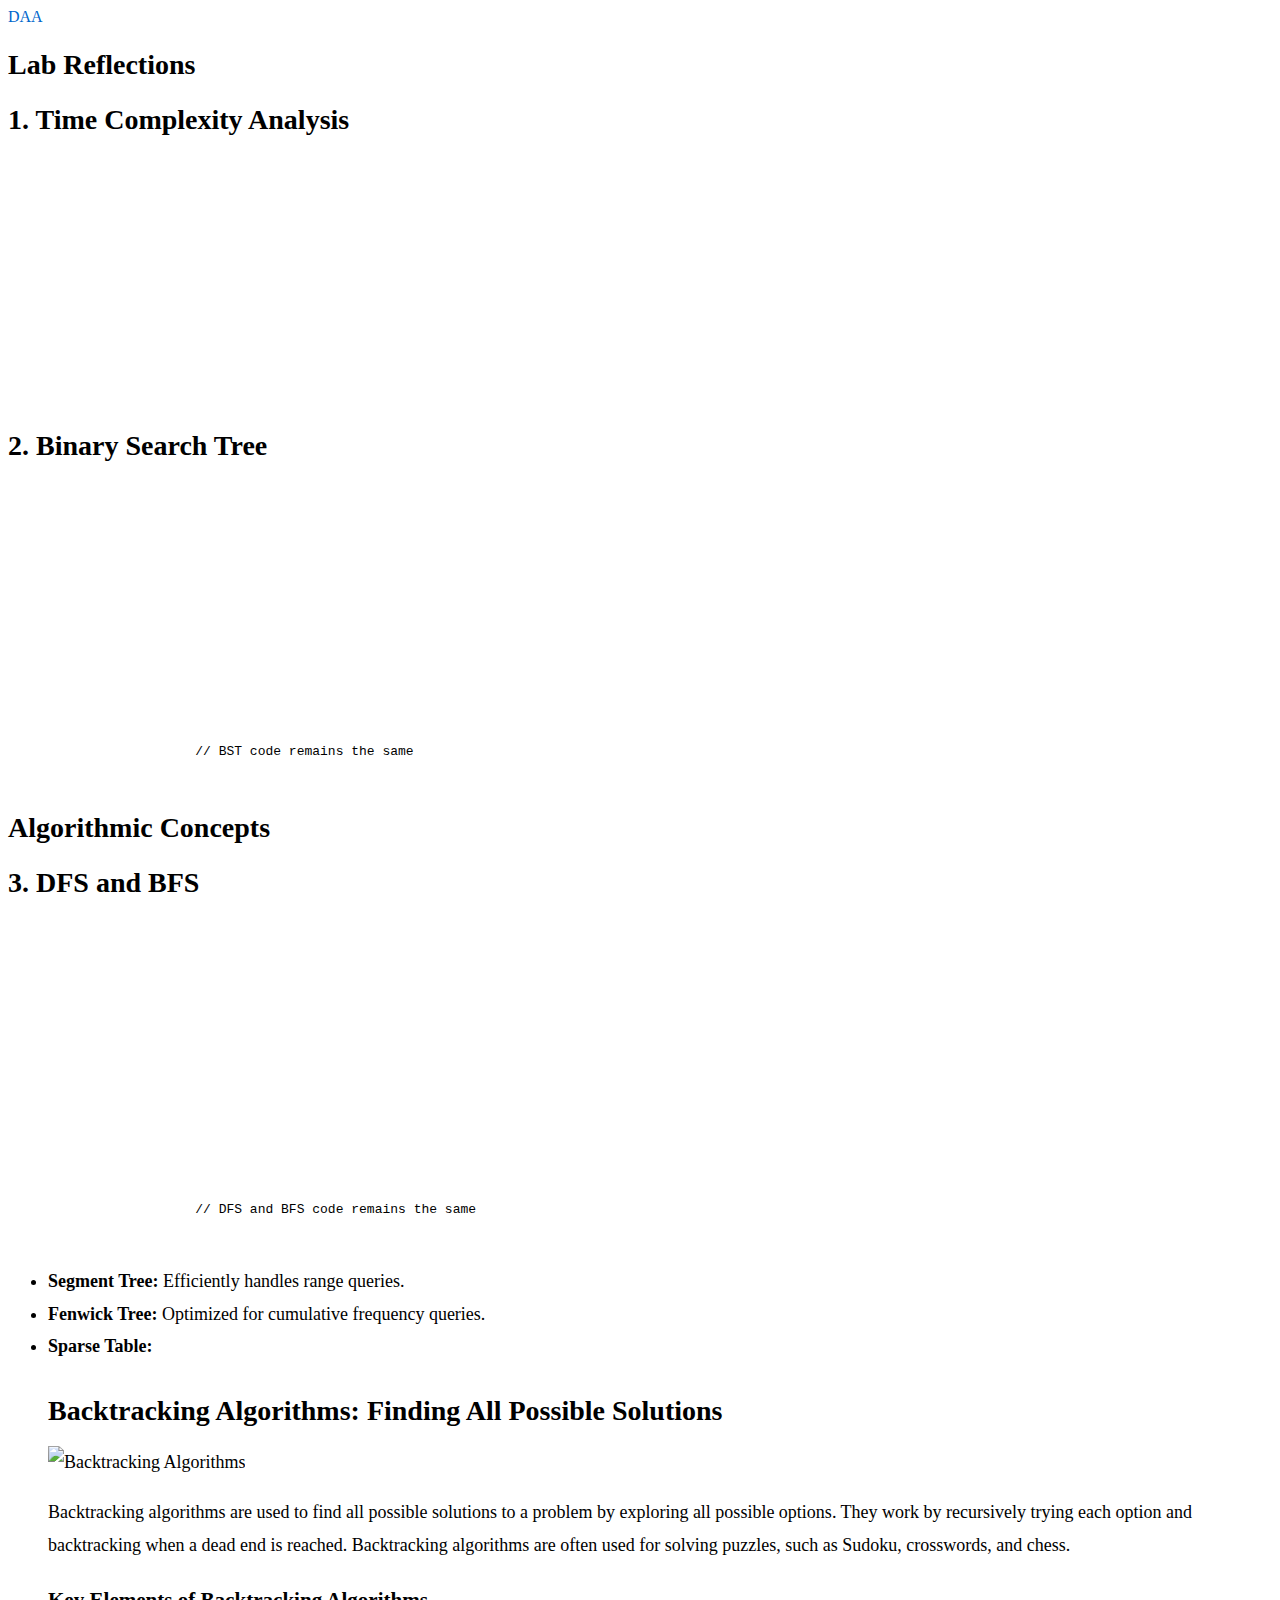
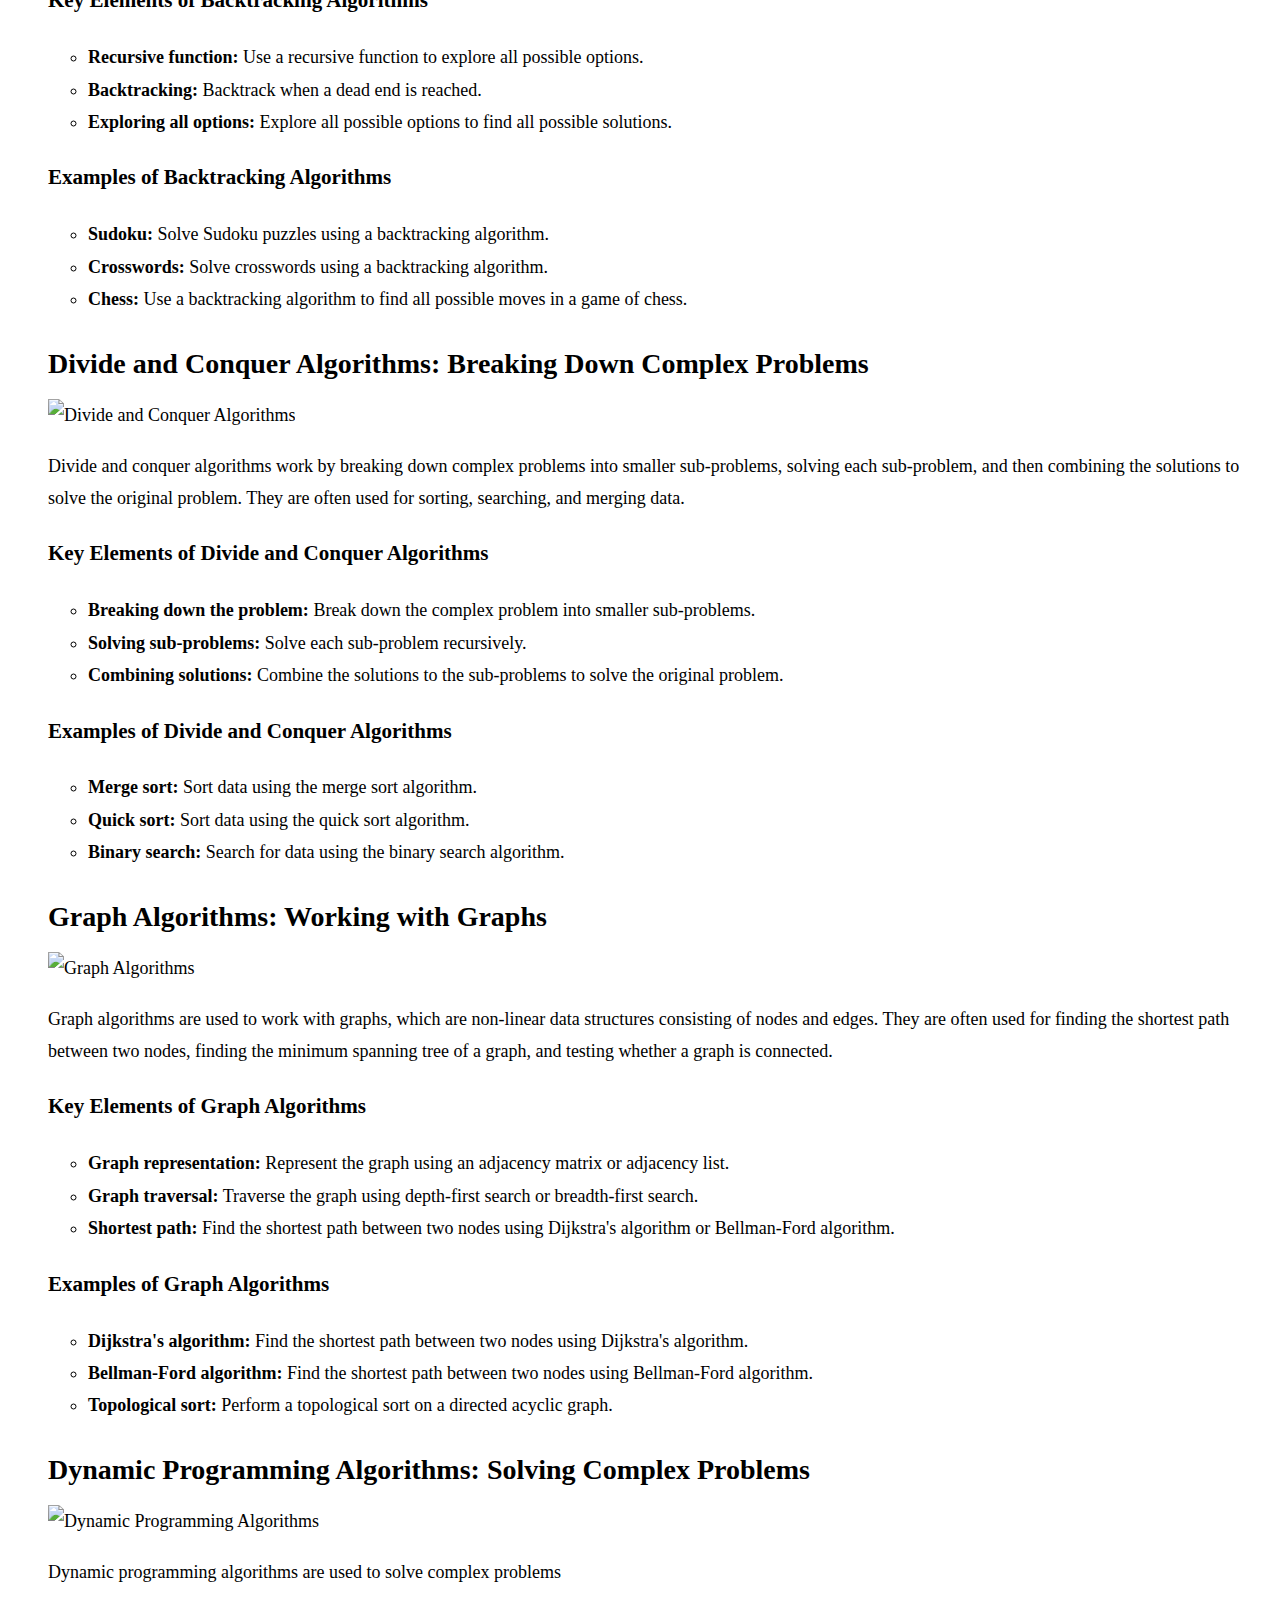
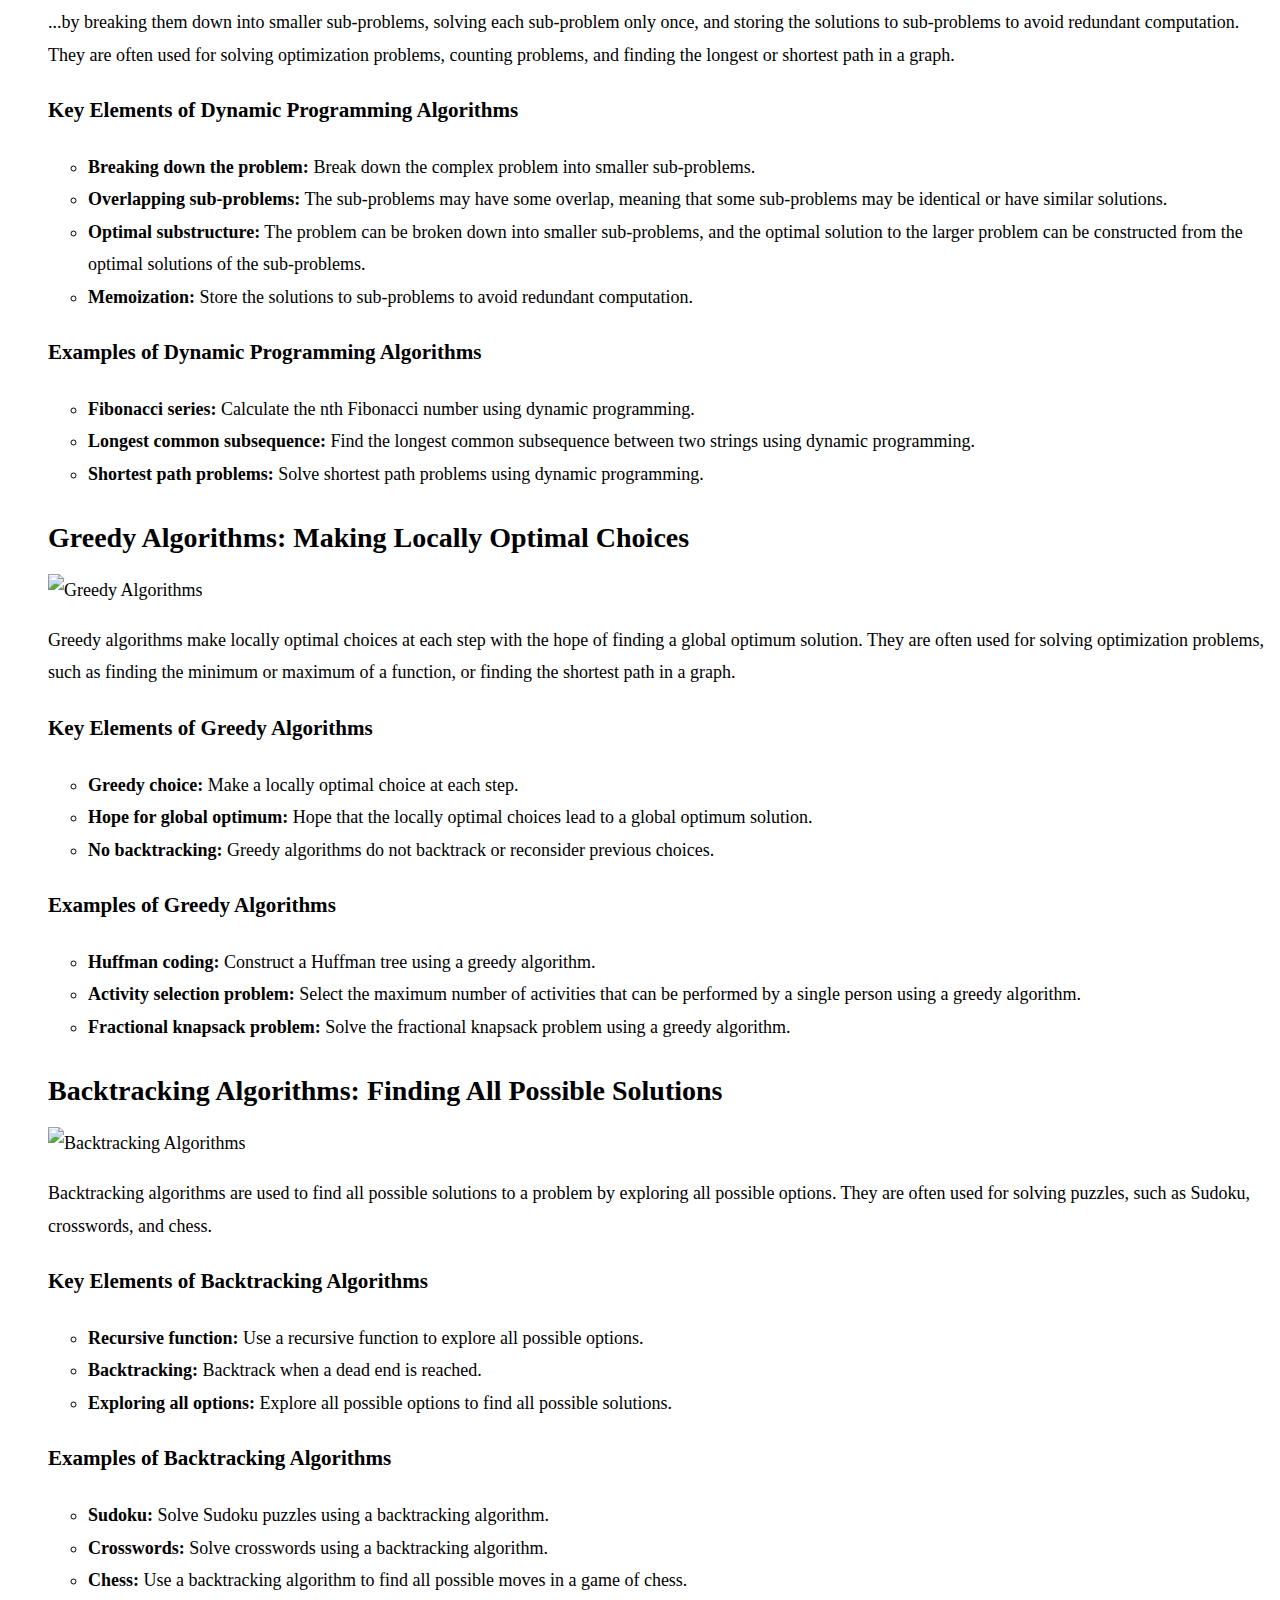
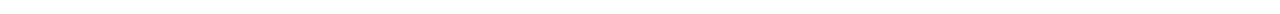
==== DAA_LAB.html @ e9d3dedc "Create DAA_LAB.html" ====
<!DOCTYPE html>
<html lang="en">
<head>
    <meta charset="UTF-8">
    <meta name="viewport" content="width=device-width, initial-scale=1.0">
    <link rel="stylesheet" href="(link unavailable)">
    <link rel="stylesheet" href="style.css">
    <title>Portfolio Website</title>
    <style>
        h2 {
            font-size: 28px;
            /* Increase the size of headings */
            margin-bottom: 10px;
            /* Add some spacing below headings */
        }

        ul, li {
            font-size: 18px;
            /* Increase the size of list items */
            line-height: 1.8;
            /* Add spacing between lines for better readability */
        }

        p {
            font-size: 18px;
            /* Increase the size of paragraphs */
        }

        a {
            text-decoration: none;
            /* Optional: Remove underline from links */
            color: #0066cc;
            /* Optional: Add a nice color to links */
        }

        d4 {
            font-size: 30px;
            /* Adjust this value to increase the size */
            line-height: 1.8;
            /* Optional: Increase spacing between lines */
        }

        d4 dt {
            font-weight: bold;
            /* Optional: Make definition terms bold */
        }

        d4 dd {
            margin-left: 20px;
            /* Optional: Add spacing to the descriptions */
        }
    </style>
</head>

<body>
    <header>
        <a href="#" class="logo">DAA</a>
    </header>
    <section class="home">
        <div class="home-content">
            <h2>Lab Reflections</h2>
            <h2>1. Time Complexity Analysis</h2>
            <p style="color: white;"> 
                1. Overcoming Challenges in Understanding Time Complexity<br>
                - Mastering asymptotic notations and their implications.<br>
                - Breaking down algorithms into manageable steps for analysis.<br>
                - Relating theoretical concepts to practical applications.<br><br>
                2. Bridging the Gap between Theory and Real-World Applications<br>
                - Selecting the most suitable algorithm based on input size and constraints.<br>
                - Evaluating the efficiency of algorithms in real-world scenarios.<br><br>
                3. Identifying the Most Efficient Approach<br>
                - Analyzing problem constraints and input size to inform algorithm choice.<br>
                - Testing and profiling algorithms to validate theoretical efficiency.
            </p>
            <h2>2. Binary Search Tree</h2>
            <p style="color: white;"> 
                1. Challenges in Learning and Understanding BSTs<br>
                - Visualizing the tree structure and node connections.<br>
                - Mastering different traversal techniques.<br><br>
                2. Applying BST Concepts to Real-World Problems<br>
                - Recognizing the value of BSTs in efficient data storage and retrieval.<br>
                - Ensuring the BST remains balanced for optimal performance.<br><br>
                3. Determining the Most Efficient Approach<br>
                - Identifying whether the problem involves ordered data or frequent searches.<br>
                - Comparing BST with other data structures to determine the best fit.
                <pre>
                    <code>
                        // BST code remains the same
                    </code>
                </pre>
            </p>
            <h2>Algorithmic Concepts</h2>
            <h2>3. DFS and BFS</h2>
            <p style="color: white;"> 
                1. Overcoming Challenges in Learning and Understanding DFS and BFS<br>
                - Grasping the difference between depth-first and level-wise traversal.<br>
                - Visualizing the traversal process.<br>
                - Implementing recursive and iterative solutions effectively.<br><br>
                2. Applying DFS and BFS to Real-World Problems<br>
                - Recognizing the value of DFS and BFS in web crawling, social network analysis, and more.<br>
                - Evaluating the efficiency of these algorithms in real-world scenarios.<br><br>
                3. Identifying the Most Efficient Approach<br>
                - Determining whether the problem requires depth exploration or level exploration.<br>
                - Comparing DFS and BFS based on complexity and specific needs.
                <pre>
                    <code>
                        // DFS and BFS code remains the same
                    </code>
                </pre>
            </p>
            <ul>
                <li><strong>Segment Tree:</strong> Efficiently handles range queries.</li>
                <li><strong>Fenwick Tree:</strong> Optimized for cumulative frequency queries.</li>
                <li><strong>Sparse Table:</strong>

    <section id="backtracking-algorithms">
        <h2>Backtracking Algorithms: Finding All Possible Solutions</h2>
        <img src="(link unavailable)" alt="Backtracking Algorithms" style="width: 100%; height: 500px; object-fit: cover;">
        <p>Backtracking algorithms are used to find all possible solutions to a problem by exploring all possible options. They work by recursively trying each option and backtracking when a dead end is reached. Backtracking algorithms are often used for solving puzzles, such as Sudoku, crosswords, and chess.</p>
        <h3>Key Elements of Backtracking Algorithms</h3>
        <ul>
            <li><strong>Recursive function:</strong> Use a recursive function to explore all possible options.</li>
            <li><strong>Backtracking:</strong> Backtrack when a dead end is reached.</li>
            <li><strong>Exploring all options:</strong> Explore all possible options to find all possible solutions.</li>
        </ul>
        <h3>Examples of Backtracking Algorithms</h3>
        <ul>
            <li><strong>Sudoku:</strong> Solve Sudoku puzzles using a backtracking algorithm.</li>
            <li><strong>Crosswords:</strong> Solve crosswords using a backtracking algorithm.</li>
            <li><strong>Chess:</strong> Use a backtracking algorithm to find all possible moves in a game of chess.</li>
        </ul>
    </section>
    <section id="divide-and-conquer-algorithms">
        <h2>Divide and Conquer Algorithms: Breaking Down Complex Problems</h2>
        <img src="(link unavailable)" alt="Divide and Conquer Algorithms" style="width: 100%; height: 500px; object-fit: cover;">
        <p>Divide and conquer algorithms work by breaking down complex problems into smaller sub-problems, solving each sub-problem, and then combining the solutions to solve the original problem. They are often used for sorting, searching, and merging data.</p>
        <h3>Key Elements of Divide and Conquer Algorithms</h3>
        <ul>
            <li><strong>Breaking down the problem:</strong> Break down the complex problem into smaller sub-problems.</li>
            <li><strong>Solving sub-problems:</strong> Solve each sub-problem recursively.</li>
            <li><strong>Combining solutions:</strong> Combine the solutions to the sub-problems to solve the original problem.</li>
        </ul>
        <h3>Examples of Divide and Conquer Algorithms</h3>
        <ul>
            <li><strong>Merge sort:</strong> Sort data using the merge sort algorithm.</li>
            <li><strong>Quick sort:</strong> Sort data using the quick sort algorithm.</li>
            <li><strong>Binary search:</strong> Search for data using the binary search algorithm.</li>
        </ul>
    </section>
    <section id="graph-algorithms">
        <h2>Graph Algorithms: Working with Graphs</h2>
        <img src="(link unavailable)" alt="Graph Algorithms" style="width: 100%; height: 500px; object-fit: cover;">
        <p>Graph algorithms are used to work with graphs, which are non-linear data structures consisting of nodes and edges. They are often used for finding the shortest path between two nodes, finding the minimum spanning tree of a graph, and testing whether a graph is connected.</p>
        <h3>Key Elements of Graph Algorithms</h3>
        <ul>
            <li><strong>Graph representation:</strong> Represent the graph using an adjacency matrix or adjacency list.</li>
            <li><strong>Graph traversal:</strong> Traverse the graph using depth-first search or breadth-first search.</li>
            <li><strong>Shortest path:</strong> Find the shortest path between two nodes using Dijkstra's algorithm or Bellman-Ford algorithm.</li>
        </ul>
        <h3>Examples of Graph Algorithms</h3>
        <ul>
            <li><strong>Dijkstra's algorithm:</strong> Find the shortest path between two nodes using Dijkstra's algorithm.</li>
            <li><strong>Bellman-Ford algorithm:</strong> Find the shortest path between two nodes using Bellman-Ford algorithm.</li>
            <li><strong>Topological sort:</strong> Perform a topological sort on a directed acyclic graph.</li>
        </ul>
    </section>
    <section id="dynamic-programming-algorithms">
        <h2>Dynamic Programming Algorithms: Solving Complex Problems</h2>
        <img src="(link unavailable)" alt="Dynamic Programming Algorithms" style="width: 100%; height: 500px; object-fit: cover;">
        <p>Dynamic programming algorithms are used to solve complex problems

        <p>...by breaking them down into smaller sub-problems, solving each sub-problem only once, and storing the solutions to sub-problems to avoid redundant computation. They are often used for solving optimization problems, counting problems, and finding the longest or shortest path in a graph.</p>
        <h3>Key Elements of Dynamic Programming Algorithms</h3>
        <ul>
            <li><strong>Breaking down the problem:</strong> Break down the complex problem into smaller sub-problems.</li>
            <li><strong>Overlapping sub-problems:</strong> The sub-problems may have some overlap, meaning that some sub-problems may be identical or have similar solutions.</li>
            <li><strong>Optimal substructure:</strong> The problem can be broken down into smaller sub-problems, and the optimal solution to the larger problem can be constructed from the optimal solutions of the sub-problems.</li>
            <li><strong>Memoization:</strong> Store the solutions to sub-problems to avoid redundant computation.</li>
        </ul>
        <h3>Examples of Dynamic Programming Algorithms</h3>
        <ul>
            <li><strong>Fibonacci series:</strong> Calculate the nth Fibonacci number using dynamic programming.</li>
            <li><strong>Longest common subsequence:</strong> Find the longest common subsequence between two strings using dynamic programming.</li>
            <li><strong>Shortest path problems:</strong> Solve shortest path problems using dynamic programming.</li>
        </ul>
    </section>
    <section id="greedy-algorithms">
        <h2>Greedy Algorithms: Making Locally Optimal Choices</h2>
        <img src="(link unavailable)" alt="Greedy Algorithms" style="width: 100%; height: 500px; object-fit: cover;">
        <p>Greedy algorithms make locally optimal choices at each step with the hope of finding a global optimum solution. They are often used for solving optimization problems, such as finding the minimum or maximum of a function, or finding the shortest path in a graph.</p>
        <h3>Key Elements of Greedy Algorithms</h3>
        <ul>
            <li><strong>Greedy choice:</strong> Make a locally optimal choice at each step.</li>
            <li><strong>Hope for global optimum:</strong> Hope that the locally optimal choices lead to a global optimum solution.</li>
            <li><strong>No backtracking:</strong> Greedy algorithms do not backtrack or reconsider previous choices.</li>
        </ul>
        <h3>Examples of Greedy Algorithms</h3>
        <ul>
            <li><strong>Huffman coding:</strong> Construct a Huffman tree using a greedy algorithm.</li>
            <li><strong>Activity selection problem:</strong> Select the maximum number of activities that can be performed by a single person using a greedy algorithm.</li>
            <li><strong>Fractional knapsack problem:</strong> Solve the fractional knapsack problem using a greedy algorithm.</li>
        </ul>
    </section>
    <section id="backtracking-algorithms">
        <h2>Backtracking Algorithms: Finding All Possible Solutions</h2>
        <img src="(link unavailable)" alt="Backtracking Algorithms" style="width: 100%; height: 500px; object-fit: cover;">
        <p>Backtracking algorithms are used to find all possible solutions to a problem by exploring all possible options. They are often used for solving puzzles, such as Sudoku, crosswords, and chess.</p>
        <h3>Key Elements of Backtracking Algorithms</h3>
        <ul>
            <li><strong>Recursive function:</strong> Use a recursive function to explore all possible options.</li>
            <li><strong>Backtracking:</strong> Backtrack when a dead end is reached.</li>
            <li><strong>Exploring all options:</strong> Explore all possible options to find all possible solutions.</li>
        </ul>
        <h3>Examples of Backtracking Algorithms</h3>
        <ul>
            <li><strong>Sudoku:</strong> Solve Sudoku puzzles using a backtracking algorithm.</li>
            <li><strong>Crosswords:</strong> Solve crosswords using a backtracking algorithm.</li>
            <li><strong>Chess:</strong> Use a backtracking algorithm to find all possible moves in a game of chess.</li>
        </ul>
    </section>
</body>
</html>
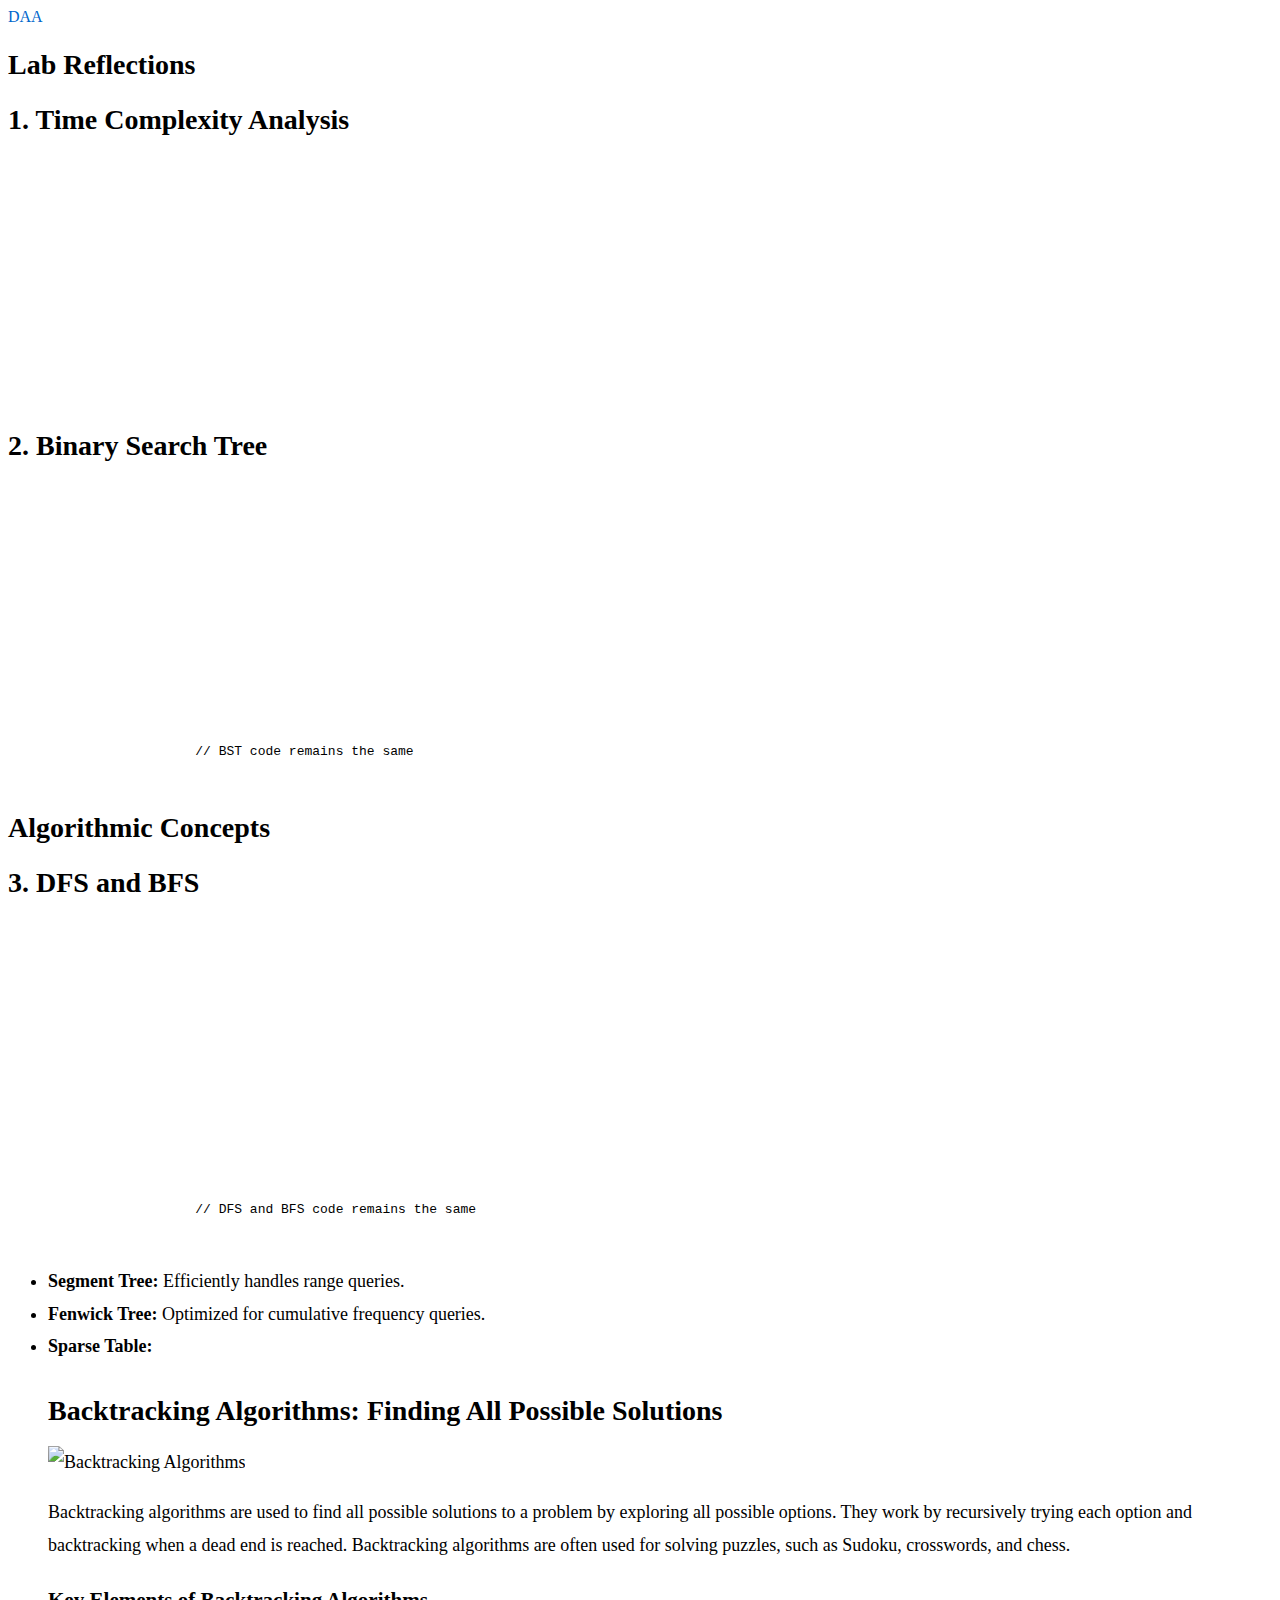
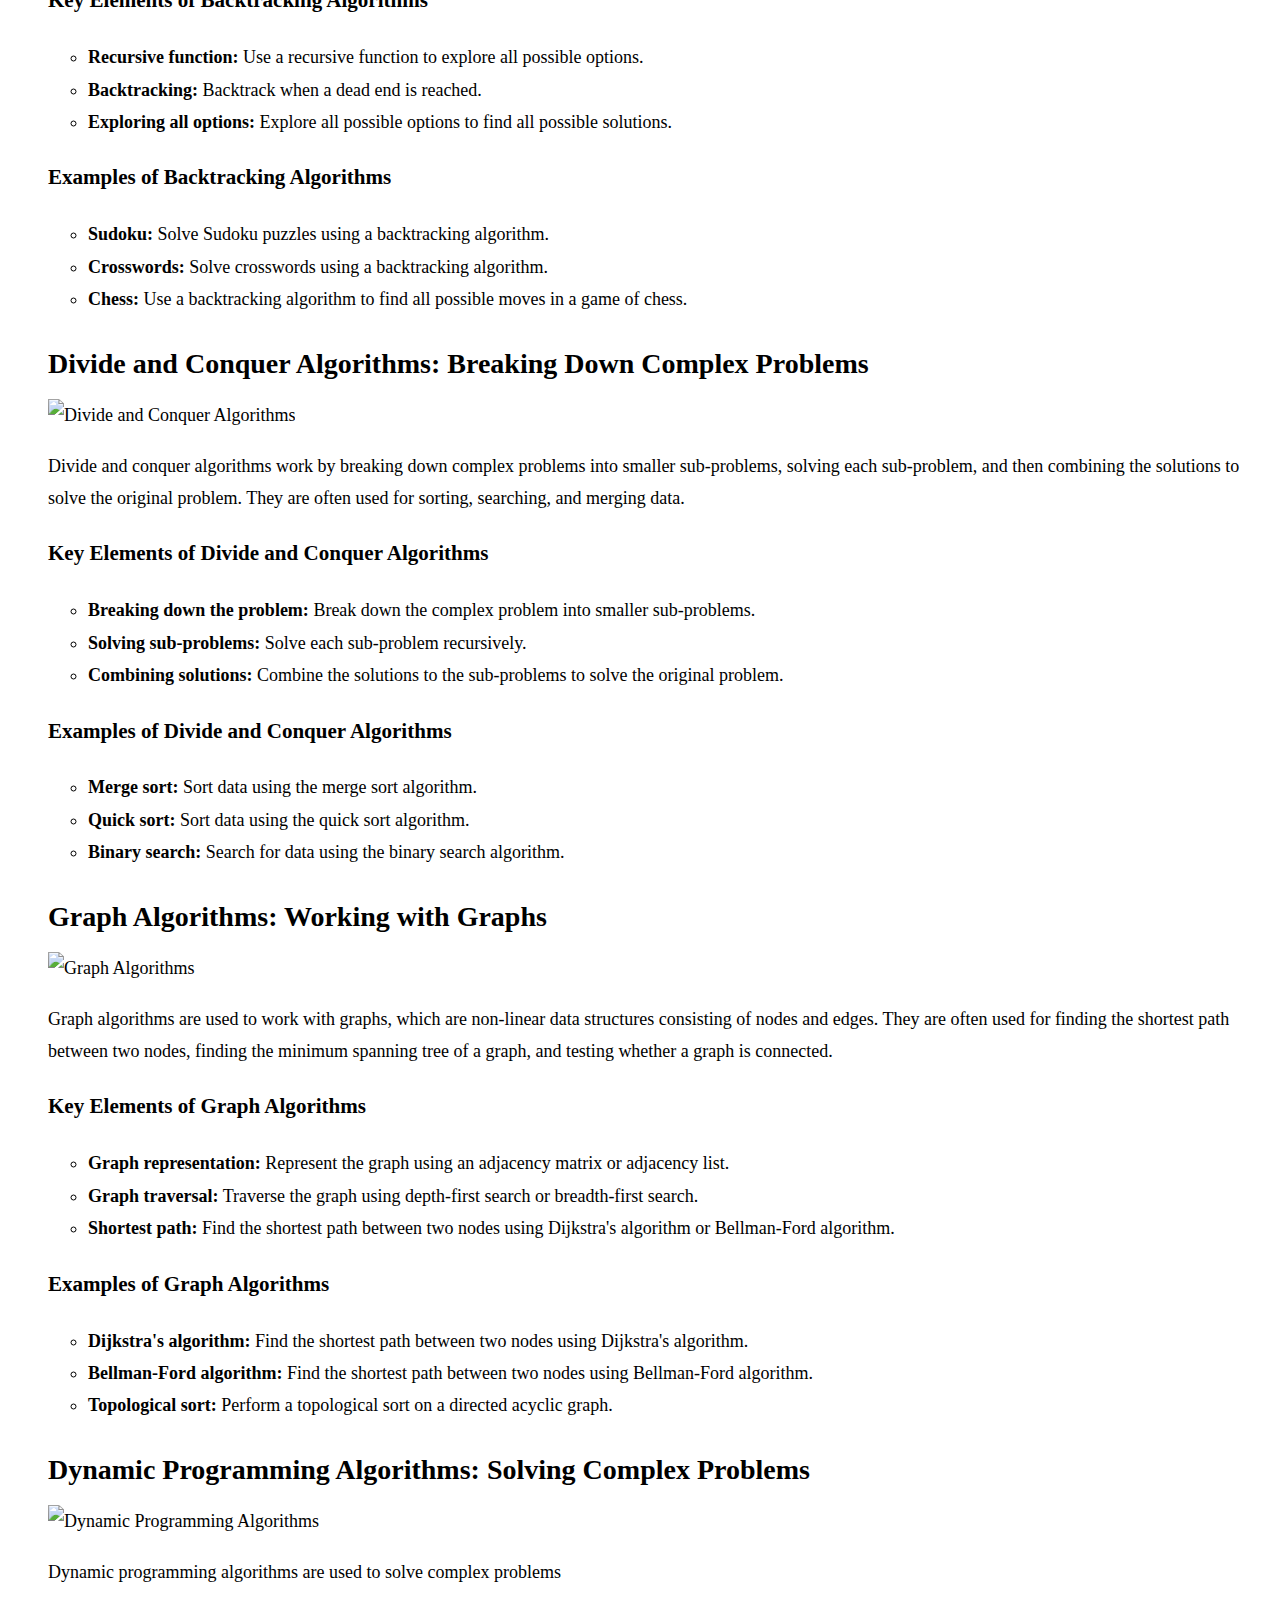
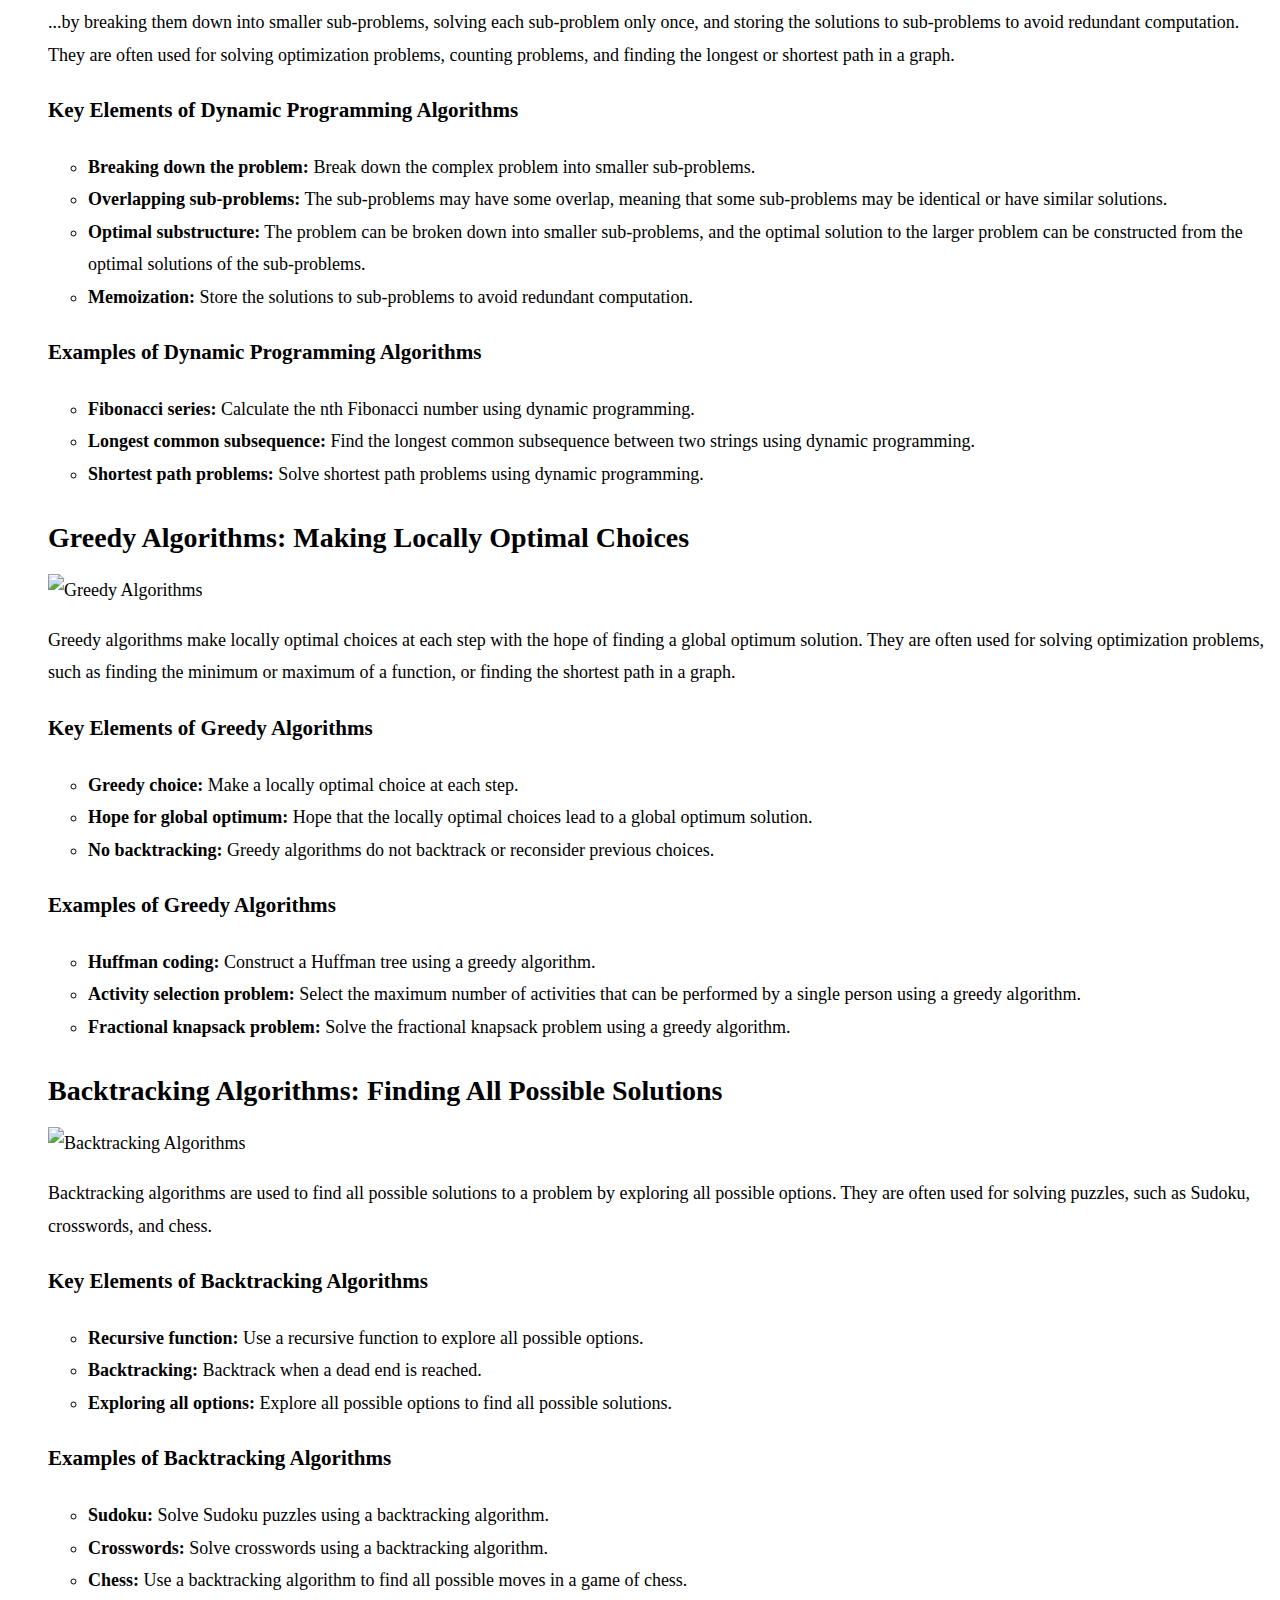
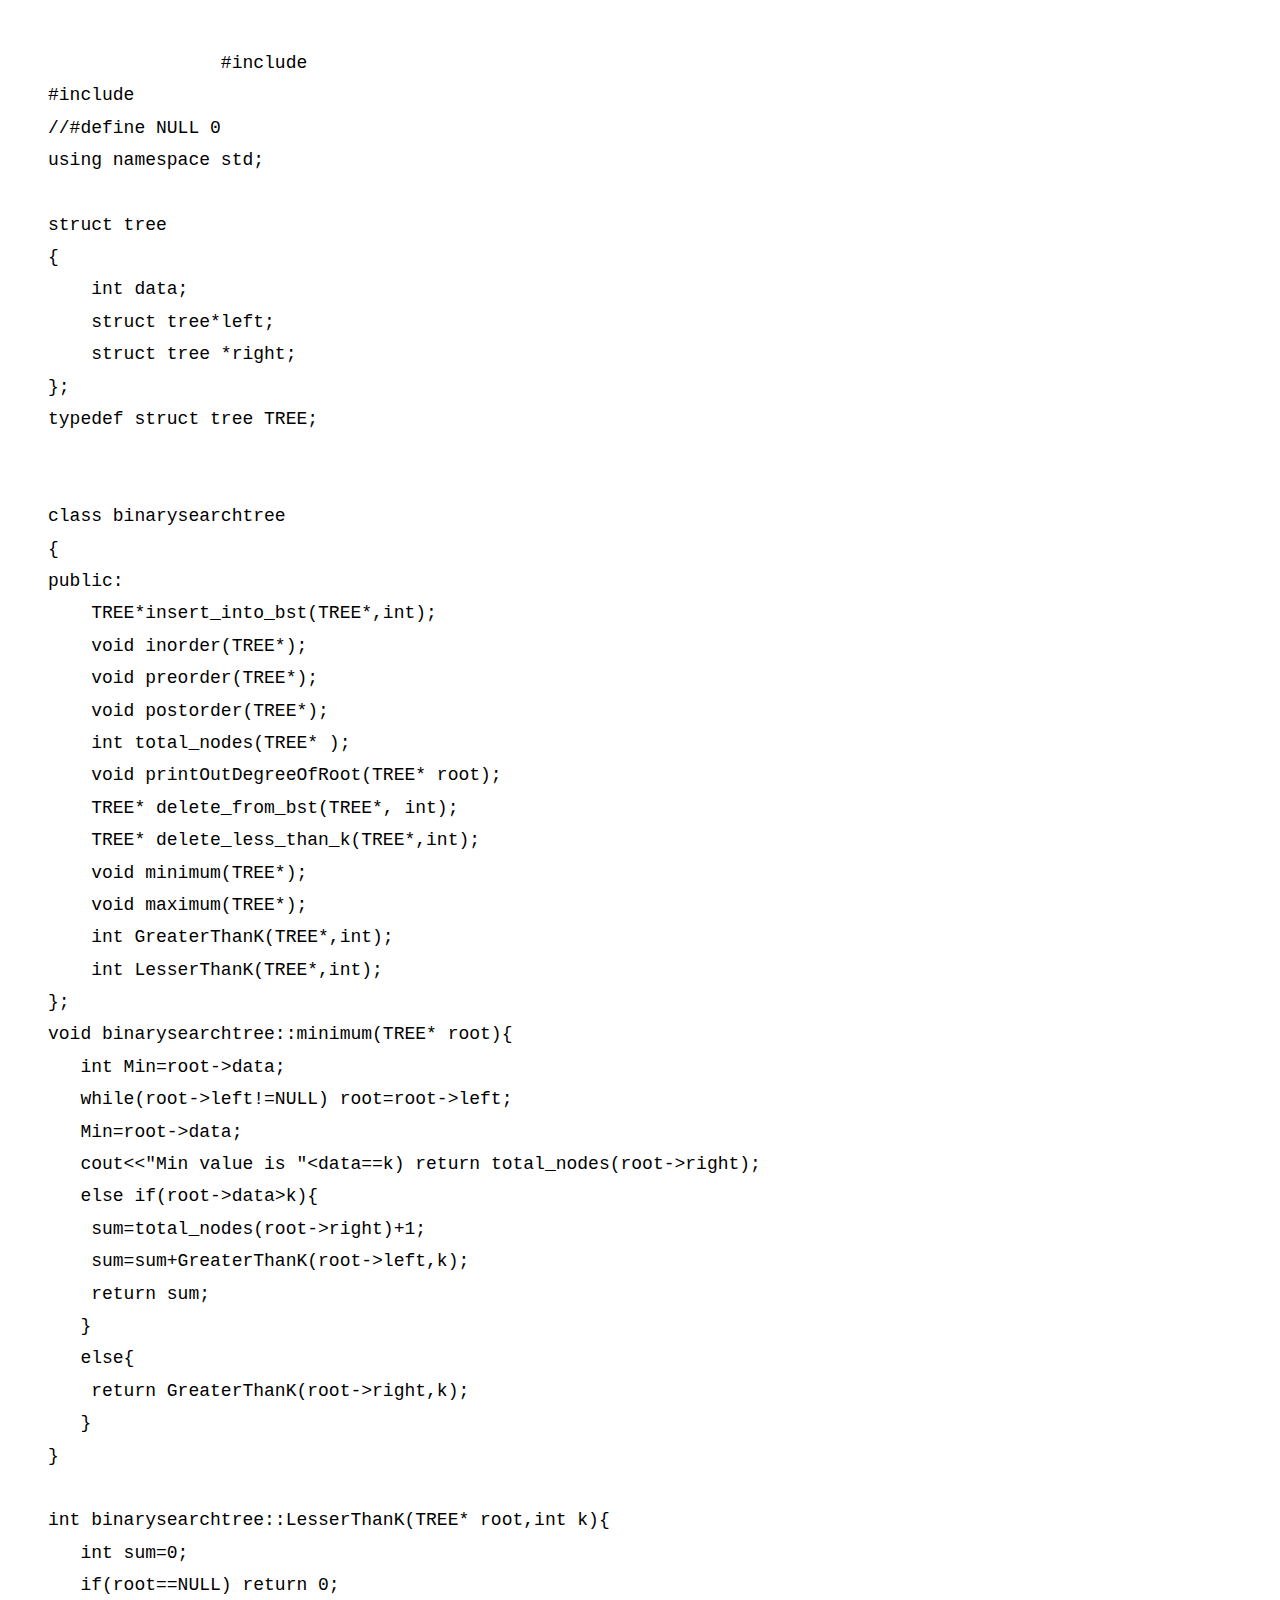
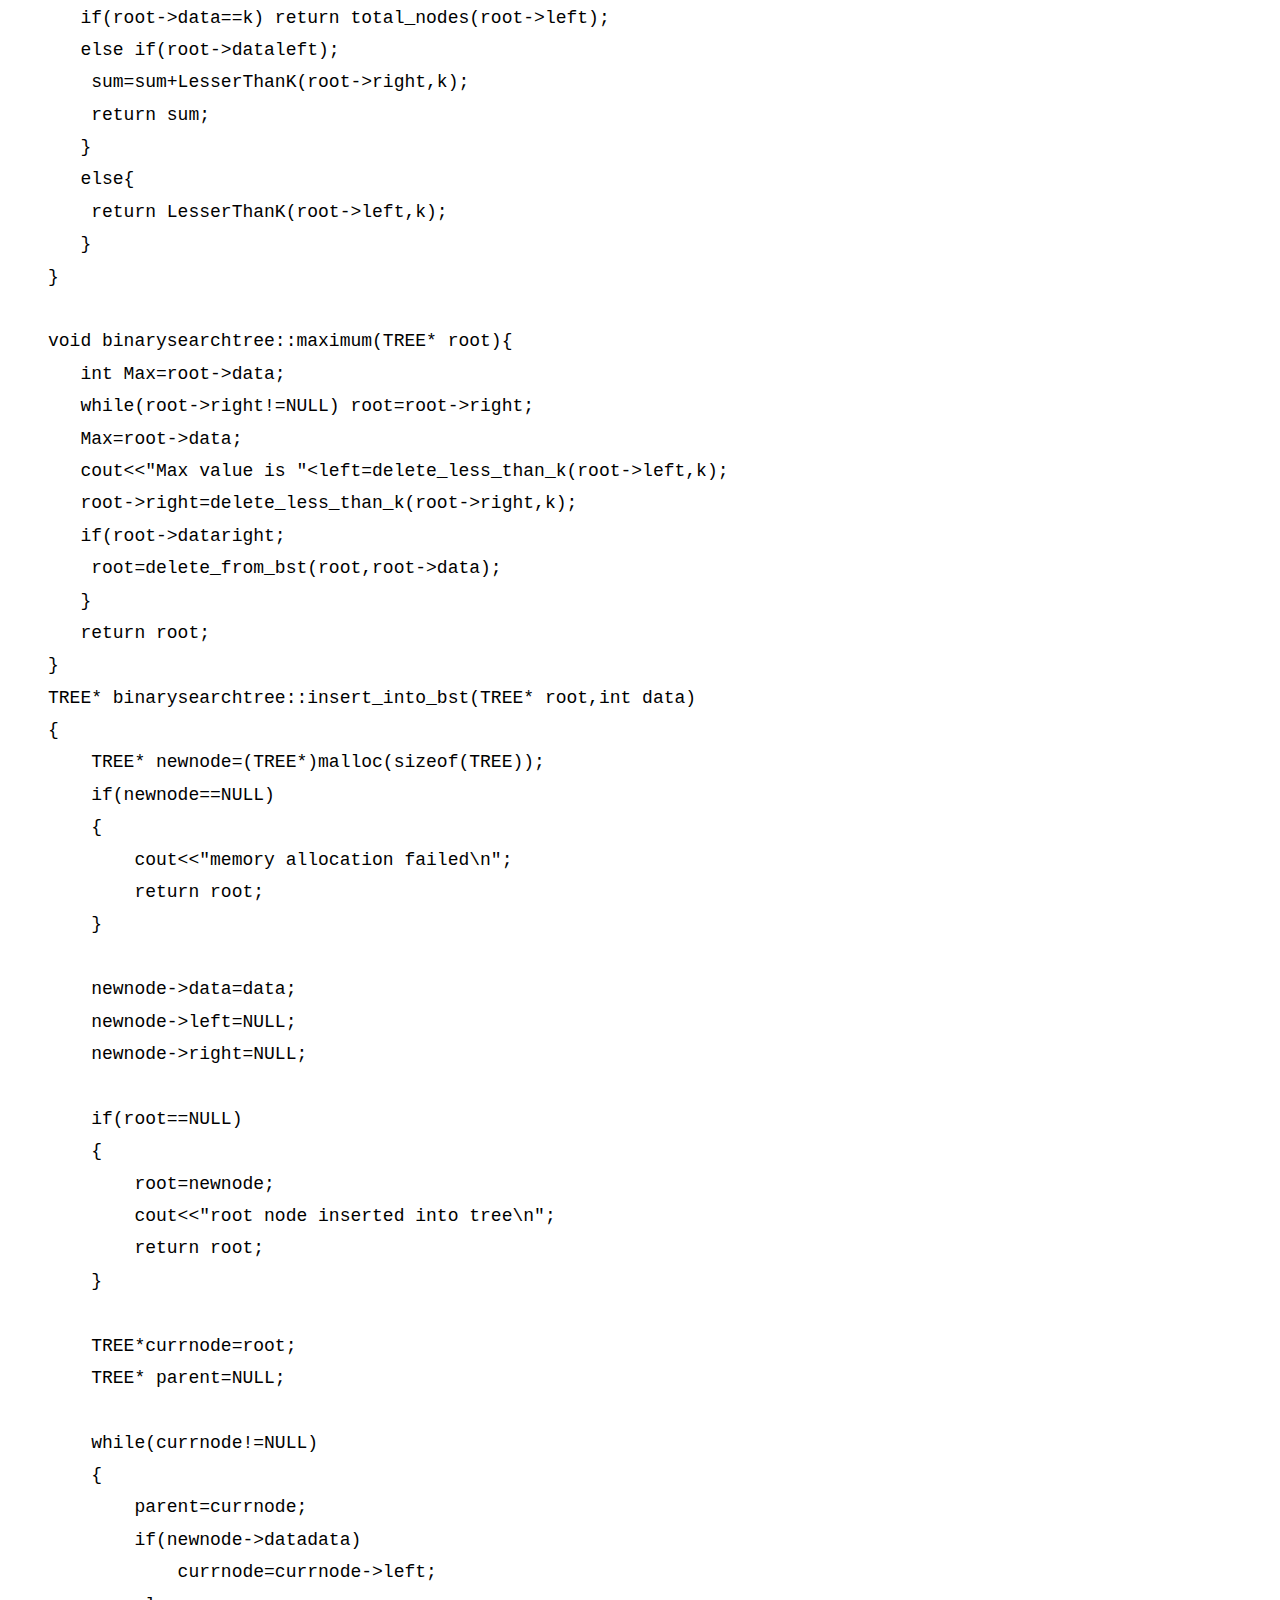
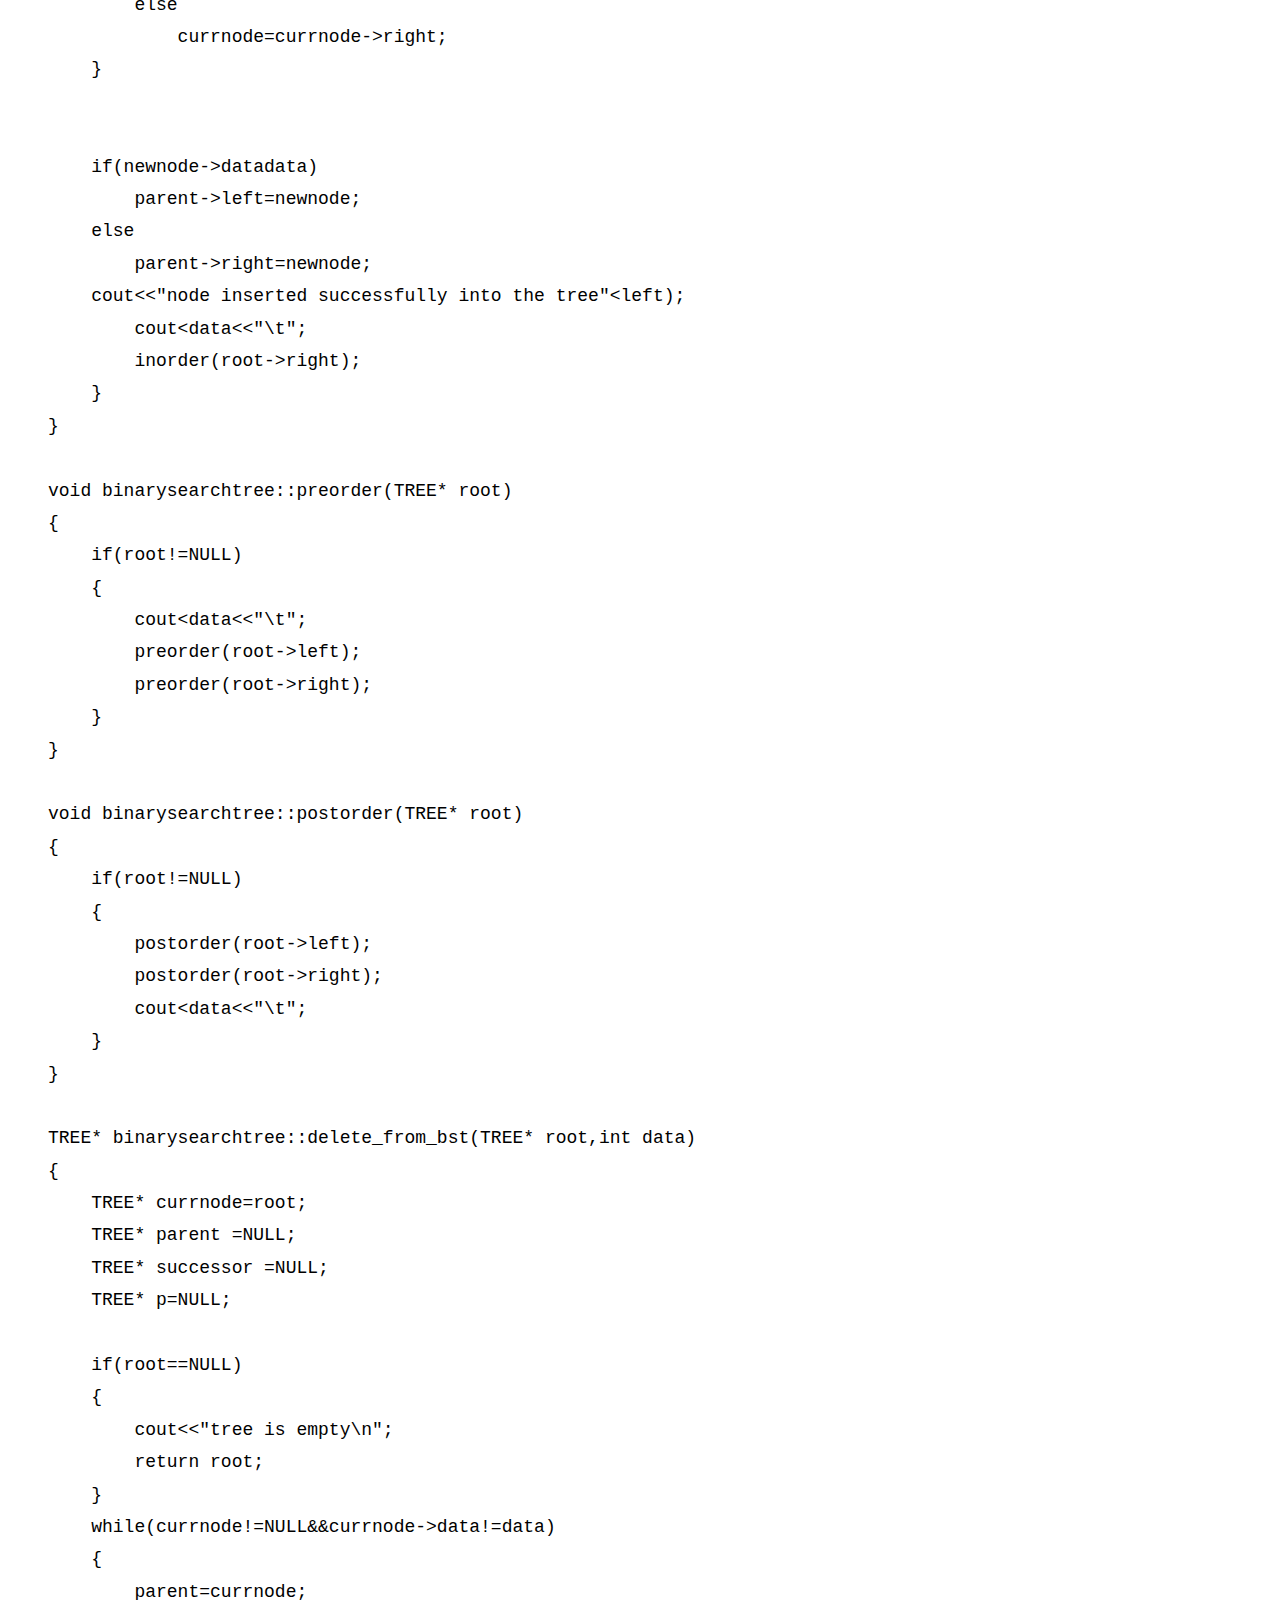
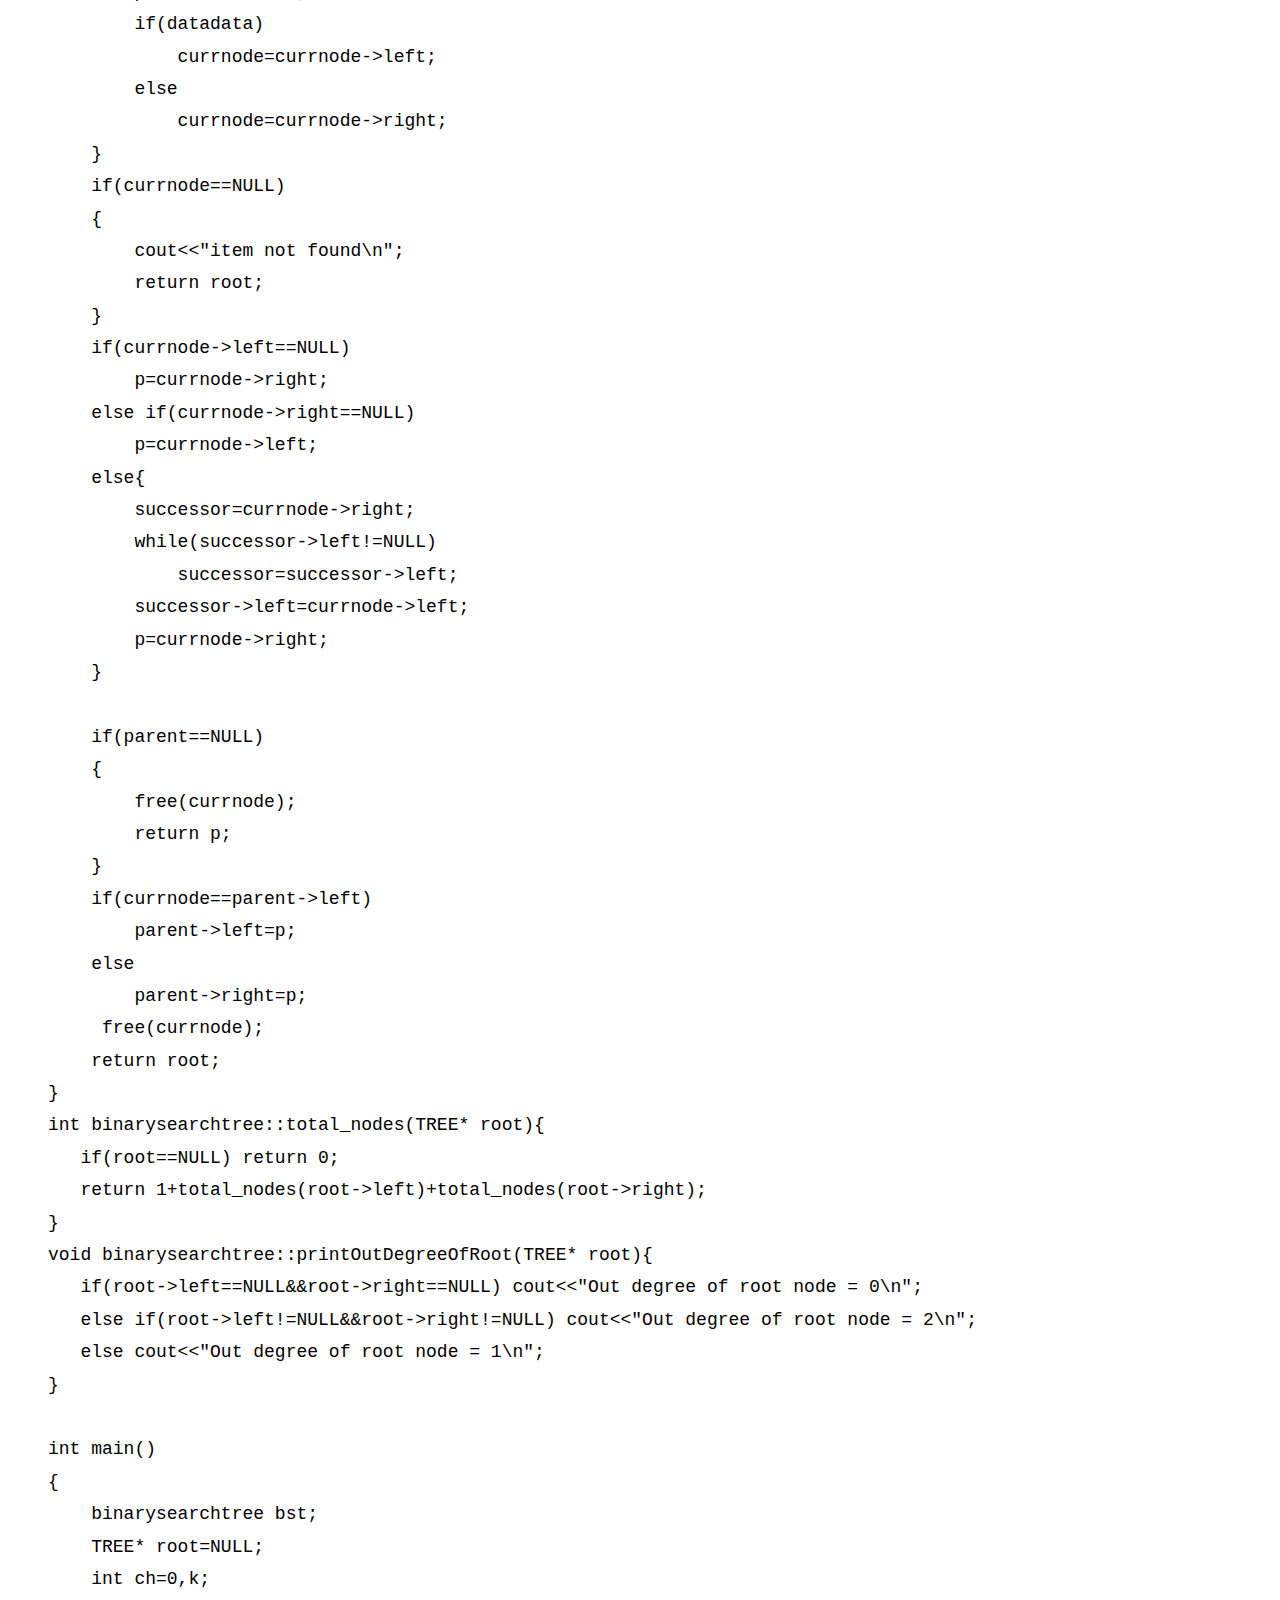
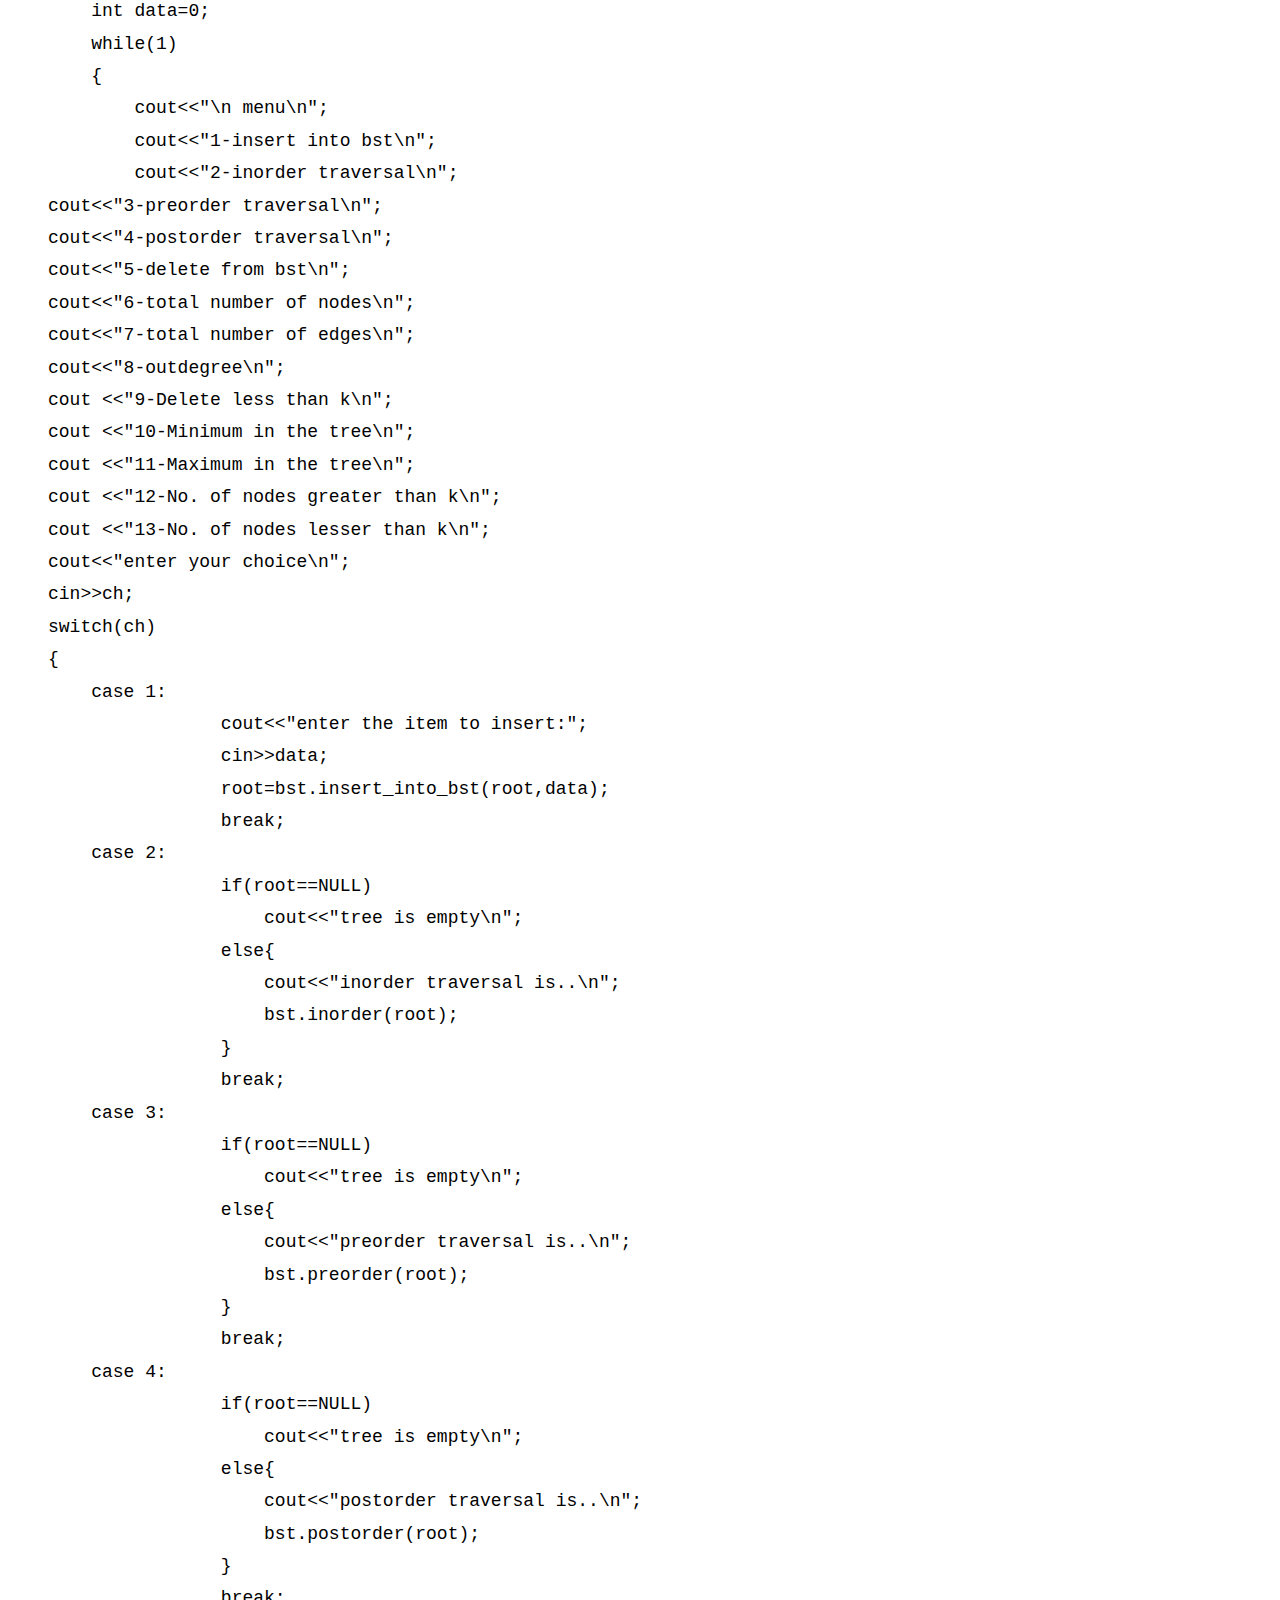
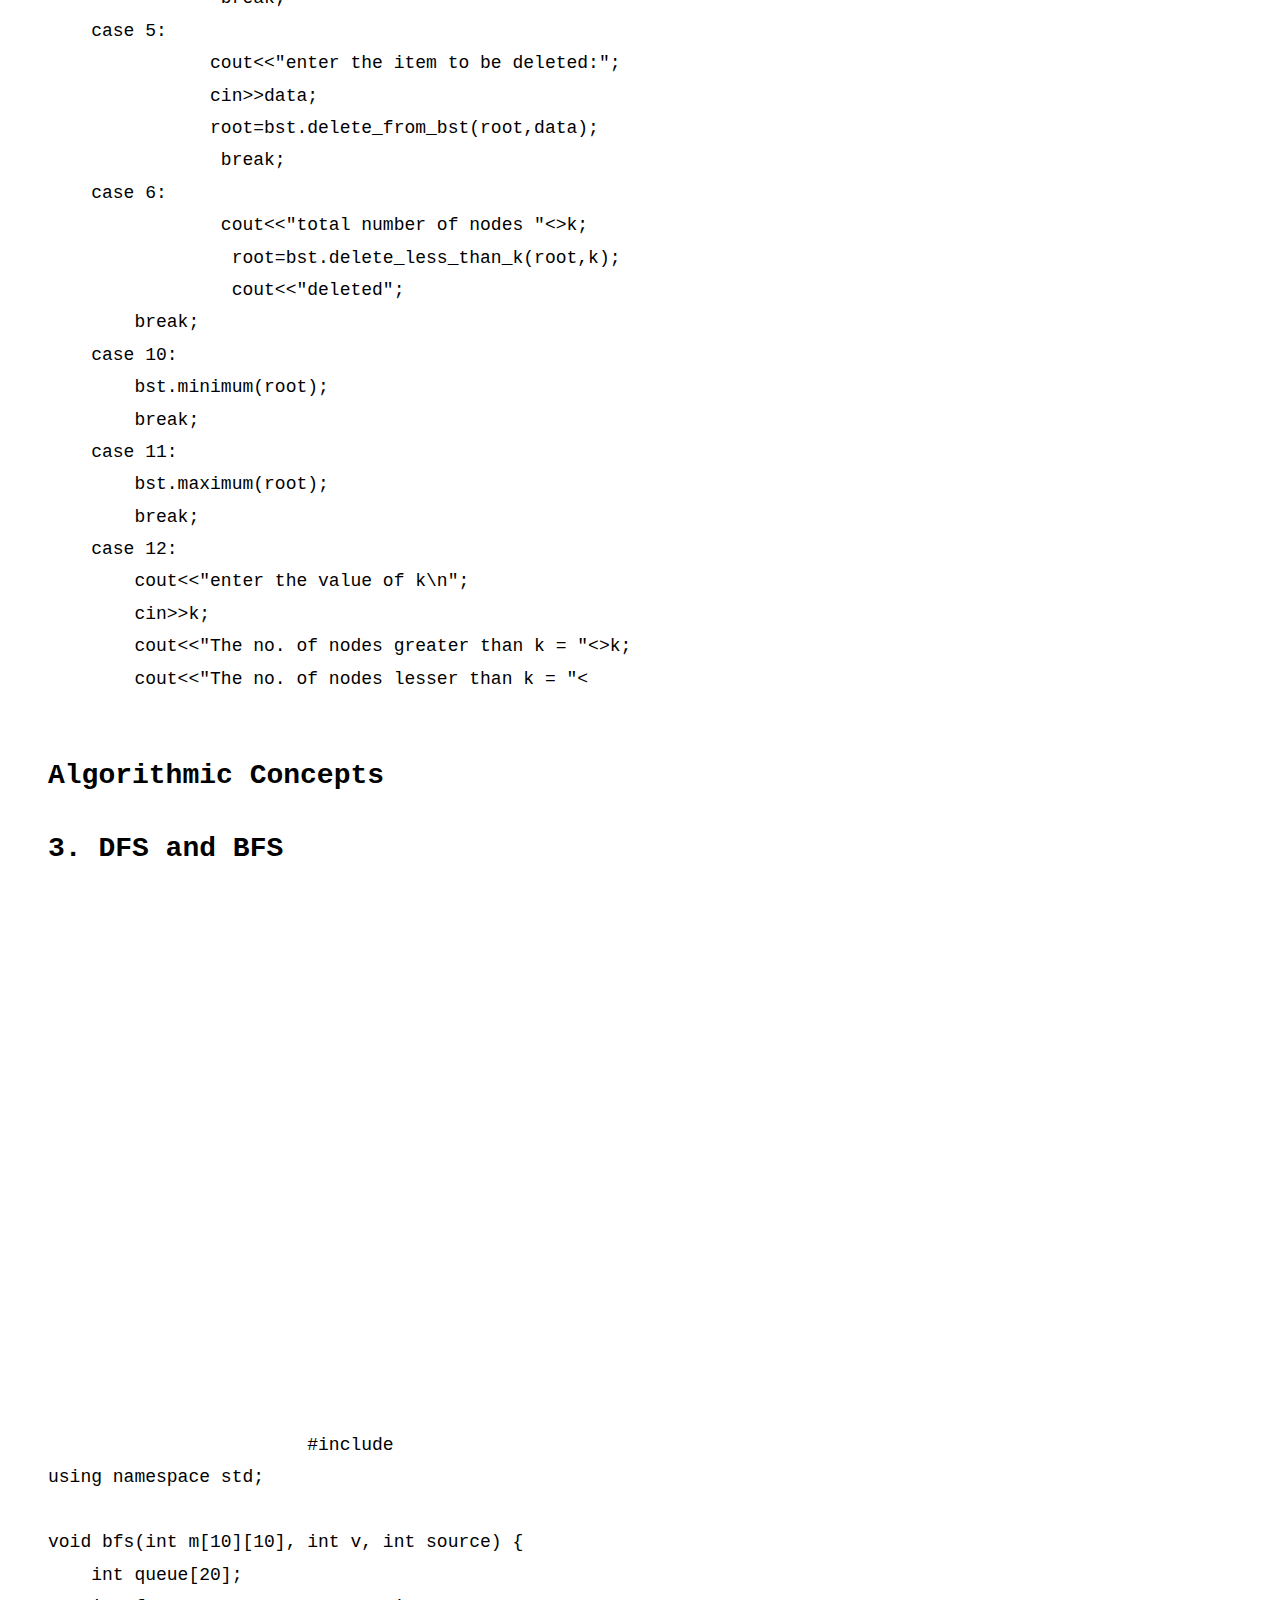
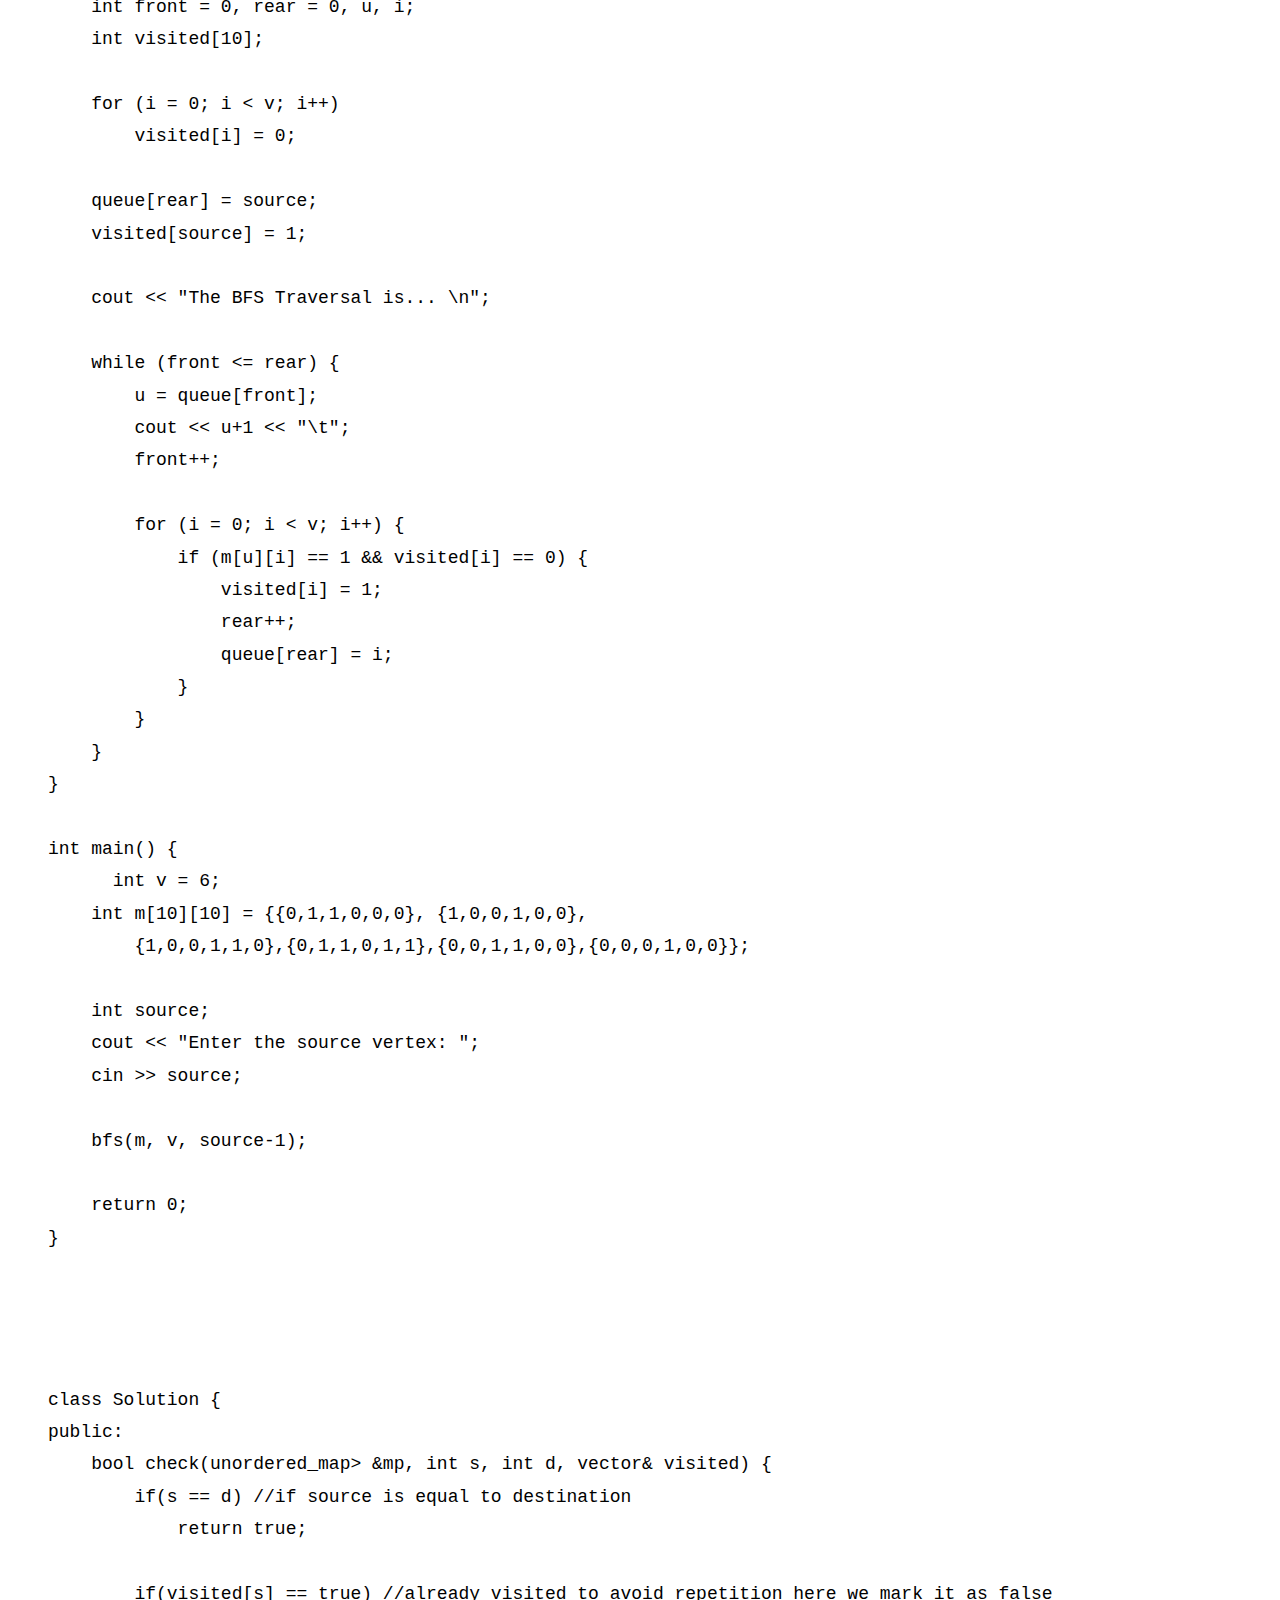
==== commit bf48e723: "Update DAA_LAB.html" ====
--- a/DAA_LAB.html
+++ b/DAA_LAB.html
@@ -223,3 +223,846 @@
     </section>
 </body>
 </html>
+                                <pre>
+                    <code>
+                #include<iostream>
+#include<cstdlib>
+//#define NULL 0
+using namespace std;
+
+struct tree
+{
+    int data;
+    struct tree*left;
+    struct tree *right;
+};
+typedef struct tree TREE;
+
+
+class binarysearchtree
+{
+public:
+    TREE*insert_into_bst(TREE*,int);
+    void inorder(TREE*);
+    void preorder(TREE*);
+    void postorder(TREE*);
+    int total_nodes(TREE* );
+    void printOutDegreeOfRoot(TREE* root);
+    TREE* delete_from_bst(TREE*, int);
+    TREE* delete_less_than_k(TREE*,int);
+    void minimum(TREE*);
+    void maximum(TREE*);
+    int GreaterThanK(TREE*,int);
+    int LesserThanK(TREE*,int);
+};
+void binarysearchtree::minimum(TREE* root){
+   int Min=root->data;
+   while(root->left!=NULL) root=root->left;
+   Min=root->data;
+   cout<<"Min value is "<<Min<<endl;
+}
+int binarysearchtree::GreaterThanK(TREE* root,int k){
+   int sum=0;
+   if(root==NULL){
+    return 0;
+   }
+   if(root->data==k) return total_nodes(root->right);
+   else if(root->data>k){
+    sum=total_nodes(root->right)+1;
+    sum=sum+GreaterThanK(root->left,k);
+    return sum;
+   }
+   else{
+    return GreaterThanK(root->right,k);
+   }
+}
+
+int binarysearchtree::LesserThanK(TREE* root,int k){
+   int sum=0;
+   if(root==NULL) return 0;
+   if(root->data==k) return total_nodes(root->left);
+   else if(root->data<k){
+    sum=1+total_nodes(root->left);
+    sum=sum+LesserThanK(root->right,k);
+    return sum;
+   }
+   else{
+    return LesserThanK(root->left,k);
+   }
+}
+
+void binarysearchtree::maximum(TREE* root){
+   int Max=root->data;
+   while(root->right!=NULL) root=root->right;
+   Max=root->data;
+   cout<<"Max value is "<<Max<<endl;
+}
+TREE* binarysearchtree::delete_less_than_k(TREE* root,int k){
+   if(root==NULL) return root;
+   root->left=delete_less_than_k(root->left,k);
+   root->right=delete_less_than_k(root->right,k);
+   if(root->data<k){
+    TREE* temp=root->right;
+    root=delete_from_bst(root,root->data);
+   }
+   return root;
+}
+TREE* binarysearchtree::insert_into_bst(TREE* root,int data)
+{
+    TREE* newnode=(TREE*)malloc(sizeof(TREE));
+    if(newnode==NULL)
+    {
+        cout<<"memory allocation failed\n";
+        return root;
+    }
+
+    newnode->data=data;
+    newnode->left=NULL;
+    newnode->right=NULL;
+
+    if(root==NULL)
+    {
+        root=newnode;
+        cout<<"root node inserted into tree\n";
+        return root;
+    }
+
+    TREE*currnode=root;
+    TREE* parent=NULL;
+
+    while(currnode!=NULL)
+    {
+        parent=currnode;
+        if(newnode->data<currnode->data)
+            currnode=currnode->left;
+        else
+            currnode=currnode->right;
+    }
+
+
+    if(newnode->data<parent->data)
+        parent->left=newnode;
+    else
+        parent->right=newnode;
+    cout<<"node inserted successfully into the tree"<<endl;
+    return root;
+}
+
+void binarysearchtree::inorder(TREE* root)
+{
+    if(root!=NULL)
+    {
+        inorder(root->left);
+        cout<<root->data<<"\t";
+        inorder(root->right);
+    }
+}
+
+void binarysearchtree::preorder(TREE* root)
+{
+    if(root!=NULL)
+    {
+        cout<<root->data<<"\t";
+        preorder(root->left);
+        preorder(root->right);
+    }
+}
+
+void binarysearchtree::postorder(TREE* root)
+{
+    if(root!=NULL)
+    {
+        postorder(root->left);
+        postorder(root->right);
+        cout<<root->data<<"\t";
+    }
+}
+
+TREE* binarysearchtree::delete_from_bst(TREE* root,int data)
+{
+    TREE* currnode=root;
+    TREE* parent =NULL;
+    TREE* successor =NULL;
+    TREE* p=NULL;
+
+    if(root==NULL)
+    {
+        cout<<"tree is empty\n";
+        return root;
+    }
+    while(currnode!=NULL&&currnode->data!=data)
+    {
+        parent=currnode;
+        if(data<currnode->data)
+            currnode=currnode->left;
+        else
+            currnode=currnode->right;
+    }
+    if(currnode==NULL)
+    {
+        cout<<"item not found\n";
+        return root;
+    }
+    if(currnode->left==NULL)
+        p=currnode->right;
+    else if(currnode->right==NULL)
+        p=currnode->left;
+    else{
+        successor=currnode->right;
+        while(successor->left!=NULL)
+            successor=successor->left;
+        successor->left=currnode->left;
+        p=currnode->right;
+    }
+
+    if(parent==NULL)
+    {
+        free(currnode);
+        return p;
+    }
+    if(currnode==parent->left)
+        parent->left=p;
+    else
+        parent->right=p;
+     free(currnode);
+    return root;
+}
+int binarysearchtree::total_nodes(TREE* root){
+   if(root==NULL) return 0;
+   return 1+total_nodes(root->left)+total_nodes(root->right);
+}
+void binarysearchtree::printOutDegreeOfRoot(TREE* root){
+   if(root->left==NULL&&root->right==NULL) cout<<"Out degree of root node = 0\n";
+   else if(root->left!=NULL&&root->right!=NULL) cout<<"Out degree of root node = 2\n";
+   else cout<<"Out degree of root node = 1\n";
+}
+
+int main()
+{
+    binarysearchtree bst;
+    TREE* root=NULL;
+    int ch=0,k;
+    int data=0;
+    while(1)
+    {
+        cout<<"\n menu\n";
+        cout<<"1-insert into bst\n";
+        cout<<"2-inorder traversal\n";
+cout<<"3-preorder traversal\n";
+cout<<"4-postorder traversal\n";
+cout<<"5-delete from bst\n";
+cout<<"6-total number of nodes\n";
+cout<<"7-total number of edges\n";
+cout<<"8-outdegree\n";
+cout <<"9-Delete less than k\n";
+cout <<"10-Minimum in the tree\n";
+cout <<"11-Maximum in the tree\n";
+cout <<"12-No. of nodes greater than k\n";
+cout <<"13-No. of nodes lesser than k\n";
+cout<<"enter your choice\n";
+cin>>ch;
+switch(ch)
+{
+    case 1:
+                cout<<"enter the item to insert:";
+                cin>>data;
+                root=bst.insert_into_bst(root,data);
+                break;
+    case 2:
+                if(root==NULL)
+                    cout<<"tree is empty\n";
+                else{
+                    cout<<"inorder traversal is..\n";
+                    bst.inorder(root);
+                }
+                break;
+    case 3:
+                if(root==NULL)
+                    cout<<"tree is empty\n";
+                else{
+                    cout<<"preorder traversal is..\n";
+                    bst.preorder(root);
+                }
+                break;
+    case 4:
+                if(root==NULL)
+                    cout<<"tree is empty\n";
+                else{
+                    cout<<"postorder traversal is..\n";
+                    bst.postorder(root);
+                }
+                break;
+    case 5:
+               cout<<"enter the item to be deleted:";
+               cin>>data;
+               root=bst.delete_from_bst(root,data);
+                break;
+    case 6:
+                cout<<"total number of nodes "<<bst.total_nodes(root)<<endl;break;
+    case 7:
+                cout<<"total edges = "<<bst.total_nodes(root)-1<<endl;break;
+    case 8:
+                 bst.printOutDegreeOfRoot(root);break;
+    case 9:
+                cout<<"enter the value of k\n";
+                 cin>>k;
+                 root=bst.delete_less_than_k(root,k);
+                 cout<<"deleted";
+        break;
+    case 10:
+        bst.minimum(root);
+        break;
+    case 11:
+        bst.maximum(root);
+        break;
+    case 12:
+        cout<<"enter the value of k\n";
+        cin>>k;
+        cout<<"The no. of nodes greater than k = "<<bst.GreaterThanK(root,k);
+        break;
+    case 13:
+        cout<<"enter the value of k\n";
+        cin>>k;
+        cout<<"The no. of nodes lesser than k = "<<bst.LesserThanK(root,k);
+        break;
+    default:
+                cout<<"exiting code\n";
+                exit(0);
+        }
+    }
+    return 0;
+}
+            </code>
+                </pre>
+
+
+            </p>
+            <h2>Algorithmic Concepts</h2>
+            <h2>3. DFS and BFS</h2>
+            <p style="color: white;">
+                1. Challenges in Learning/Understanding DFS and BFS<br>
+                - Grasping the depth-first (DFS) vs. level-wise (BFS) approach.<br>
+                - Picturing traversal processes.<br>
+                - Writing effective code, managing recursion for DFS and queues for BFS.<br>
+                - Avoiding infinite loops in graphs with cycles.<br><br>
+
+                2. Challenges in Correlating with Real-World Applications<br>
+                - Connecting the theory to practical uses like web crawling or social network analysis.<br>
+                - Evaluating efficiency in real-world scenarios.<br>
+                - Applying algorithms to large-scale systems, like network routing.<br><br>
+
+                3. Determining the Efficient Approach<br>
+                - Identify the problem type—depth exploration (DFS) vs. level exploration (BFS).<br>
+                - Evaluate based on complexity and specific needs.<br>
+                - Implement both, test, and compare.
+                <pre>
+                    <code>
+                        #include <iostream>
+using namespace std;
+
+void bfs(int m[10][10], int v, int source) {
+    int queue[20];
+    int front = 0, rear = 0, u, i;
+    int visited[10];
+
+    for (i = 0; i < v; i++)
+        visited[i] = 0;
+
+    queue[rear] = source;
+    visited[source] = 1;
+
+    cout << "The BFS Traversal is... \n";
+
+    while (front <= rear) {
+        u = queue[front];
+        cout << u+1 << "\t";
+        front++;
+
+        for (i = 0; i < v; i++) {
+            if (m[u][i] == 1 && visited[i] == 0) {
+                visited[i] = 1;
+                rear++;
+                queue[rear] = i;
+            }
+        }
+    }
+}
+
+int main() {
+      int v = 6;
+    int m[10][10] = {{0,1,1,0,0,0}, {1,0,0,1,0,0},
+        {1,0,0,1,1,0},{0,1,1,0,1,1},{0,0,1,1,0,0},{0,0,0,1,0,0}};
+
+    int source;
+    cout << "Enter the source vertex: ";
+    cin >> source;
+
+    bfs(m, v, source-1);
+
+    return 0;
+}
+
+
+
+
+class Solution {
+public:
+    bool check(unordered_map<int, vector<int>> &mp, int s, int d, vector<bool>& visited) {
+        if(s == d) //if source is equal to destination
+            return true;
+
+        if(visited[s] == true) //already visited to avoid repetition here we mark it as false
+            return false;
+
+        visited[s] = true;//not to visit again so marking the node visited
+
+        for(auto &node : mp[s]) {
+            if(check(mp, node, d, visited) == true) //if the root node of source code haas any connection with destination code then return true else false
+                return true;
+        }
+
+        return false;
+    }
+
+    bool validPath(int n, vector<vector<int>>& edges, int source, int destination) {
+        ios_base::sync_with_stdio(0), cin.tie(0), cout.tie(0);
+        //define a adj list
+        unordered_map<int, vector<int>> mp;
+
+        vector<bool>visited(n, false);
+
+        for(vector<int>& edge : edges) {
+            int u = edge[0];
+            int v = edge[1];
+
+            //for bi-direactional graph
+            mp[u].push_back(v);
+            mp[v].push_back(u);
+
+        }
+        return check(mp, source, destination, visited);
+    }
+};
+expalin this
+
+                    </code>
+                </pre>
+            </p>
+            <ul>
+                <li><strong>Segment Tree:</strong> Handles range queries efficiently.</li>
+                <li><strong>Fenwick Tree:</strong> Optimized for cumulative frequency queries.</li>
+                <li><strong>Sparse Table:</strong> Precomputes answers for range queries.</li>
+            </ul>
+            <h2>4. Heap</h2>
+            <p style="color: white;">
+                1. Challenges in Learning/Understanding Heaps<br>
+                - Understanding the binary tree representation of heaps.<br>
+                - Grasping the min-heap and max-heap properties.<br>
+                - Writing efficient code for insertion, deletion, and heapify operations.<br>
+                - Visualizing the heap structure and operations.<br><br>
+
+                2. Challenges in Correlating with Real-World Applications<br>
+                - Connecting heap concepts to real-world uses like priority queues and scheduling.<br>
+                - Evaluating efficiency in practical scenarios.<br>
+                - Applying heaps to large-scale data processing tasks.<br><br>
+
+                3. Determining the Efficient Approach<br>
+                - Identify if the problem requires a priority-based approach.<br>
+                - Evaluate heap against other data structures for suitability.<br>
+                - Implement and test the heap operations.
+                <pre>
+                    <code>
+                        #include <iostream>
+#include <vector>
+
+using namespace std;
+
+// Heapify function to maintain the max-heap property
+void heapify(vector<int>& heap, int n, int i) {
+    int largest = i; // Initialize largest as root
+    int left = 2 * i + 1; // left child
+    int right = 2 * i + 2; // right child
+
+    // If left child is larger than root
+    if (left < n && heap[left] > heap[largest])
+        largest = left;
+
+    // If right child is larger than largest so far
+    if (right < n && heap[right] > heap[largest])
+        largest = right;
+
+    // If largest is not root
+    if (largest != i) {
+        swap(heap[i], heap[largest]);
+
+        // Recursively heapify the affected sub-tree
+        heapify(heap, n, largest);
+    }
+}
+
+// Bottom-up heap construction
+void buildMaxHeap(vector<int>& heap, int n) {
+    for (int i = n / 2 - 1; i >= 0; i--)
+        heapify(heap, n, i);
+}
+
+// Insert a new element into the heap
+void insertElement(vector<int>& heap, int value) {
+    heap.push_back(value);
+    int i = heap.size() - 1;
+
+    // Fix the max heap property after insertion
+    while (i != 0 && heap[(i - 1) / 2] < heap[i]) {
+        swap(heap[i], heap[(i - 1) / 2]);
+        i = (i - 1) / 2;
+    }
+}
+
+// Delete the root element from the heap
+void deleteRoot(vector<int>& heap) {
+    int n = heap.size();
+    if (n == 0) {
+        cout << "Heap is empty!" << endl;
+        return;
+    }
+
+    // Replace root with the last element
+    heap[0] = heap[n - 1];
+    heap.pop_back(); // Remove the last element
+
+    // Heapify the new root
+    heapify(heap, heap.size(), 0);
+}
+
+// Print the elements of the heap
+void printHeap(const vector<int>& heap) {
+    for (int i : heap)
+        cout << i << " ";
+    cout << endl;
+}
+
+// Print the root element of the heap
+void printRoot(const vector<int>& heap) {
+    if (!heap.empty())
+        cout << "Root: " << heap[0] << endl;
+    else
+        cout << "Heap is empty!" << endl;
+}
+
+int main() {
+    vector<int> heap;
+    int choice, value;
+
+  /*  cout << "Enter the number of elements to create the heap: ";
+    int n;
+    cin >> n;
+
+    cout << "Enter the elements: ";
+    for (int i = 0; i < n; ++i) {
+        cin >> value;
+        heap.push_back(value);
+    }
+*/
+    // Build the max-heap
+    buildMaxHeap(heap, heap.size());
+
+    do {
+        cout << "\nMenu: \n1. Insert\n2. Delete Root\n3. Print Heap\n4. Print Root\n5. Exit\n";
+        cout << "Enter your choice: ";
+        cin >> choice;
+
+        switch (choice) {
+            case 1:
+                cout << "Enter value to insert: ";
+                cin >> value;
+                insertElement(heap, value);
+                break;
+
+            case 2:
+                deleteRoot(heap);
+                break;
+
+            case 3:
+                cout << "Heap: ";
+                printHeap(heap);
+                break;
+
+            case 4:
+                printRoot(heap);
+                break;
+
+            case 5:
+                cout << "Exiting...\n";
+                break;
+
+            default:
+                cout << "Invalid choice. Try again.\n";
+        }
+    } while (choice != 5);
+
+    return 0;
+}
+
+                    </code>
+                </pre>
+            </p>
+            
+            <h2>5. Sorting</h2>
+            <p style="color: white;">
+                1. Challenges in Learning/Understanding Sorting Algorithms<br>
+                - Understanding the logic behind different algorithms like Quick Sort, Merge Sort, and Heap Sort.<br>
+                - Grasping the time and space complexity trade-offs for each algorithm.<br><br>
+
+                2. Challenges in Correlating with Real-World Applications<br>
+                - Connecting sorting concepts to tasks like organizing large datasets or ranking search results.<br>
+                - Handling real-world constraints, such as memory limitations or specific ordering rules.<br><br>
+
+                3. Determining the Efficient Approach<br>
+                - Test and evaluate the chosen algorithm on real-world scenarios to ensure performance and reliability.
+                <pre>
+                    <code>
+                        #include <iostream>
+#include <cstdlib>
+#include <ctime>
+using namespace std;
+#define CLOCKS_PER_SEC 100000
+#define SIZE 5
+#define ITER 10000
+
+void insertionsort(int a[], int n)
+{
+    int x, j;
+    for (int i = 1; i < n; i++)
+    {
+        x = a[i];
+        j = i - 1;
+        while (j >= 0 && a[j] > x)
+        {
+            a[j + 1] = a[j];
+            j--;
+        }
+        a[j + 1] = x;
+    }
+}
+
+int main()
+{
+    clock_t start, endt;
+    double duration;
+
+    int a[SIZE];
+    srand(42);
+
+    cout << "Unsorted array:" << endl;
+    for (int i = 0; i < SIZE; i++)
+    {
+        a[i] = rand() % 100;
+        cout << a[i] << " ";
+    }
+    cout << endl;
+
+    start = clock();
+    insertionsort(a, SIZE);
+    endt = clock();
+
+    duration = (double)(endt - start) / CLOCKS_PER_SEC;
+    cout << "Sorted array:" << endl;
+    for (int i = 0; i < SIZE; i++)
+    {
+        cout << a[i] << " ";
+    }
+    cout << endl;
+
+    cout << "Time taken to sort the array in seconds: " << duration / ITER << endl;
+    return 0;
+}
+
+                    </code>
+                </pre>
+            </p>
+            <h2>6. Pattern Searching</h2>
+            <p style="color: white;">
+                1. Challenges in Learning/Understanding Pattern Searching Concepts<br>
+                - Understanding logic, time, and space complexities of algorithms like KMP or Rabin-Karp.<br>
+                - Handling special cases like overlapping patterns or empty strings.<br>
+                - Debugging: Errors in implementation, especially with indexing or hash collisions.<br><br>
+
+                2. Challenges in Correlating with Real-World Applications<br>
+                - Applying theoretical concepts to areas like DNA sequencing or log analysis.<br>
+                - Ensuring algorithms perform efficiently on large datasets.<br>
+                - Dealing with noise or inconsistent patterns in real-world data.<br><br>
+
+                3. Determining the Most Efficient Approach/Design Techniques<br>
+                - Define objectives and constraints (e.g., exact vs. approximate matching).<br>
+                - Compare based on time/space complexity (e.g., KMP for repetitive patterns, Boyer-Moore for large texts).<br>
+                - Preprocess data, use parallelism for large datasets, or adopt dynamic programming for complex problems.
+                <pre>
+                    <code>
+                        #include <iostream>
+#include <vector>
+using namespace std;
+
+// Function to compute the Longest Prefix Suffix (LPS) array
+void computeLPSArray(const string& pattern, vector<int>& lps) {
+    int length = 0; // length of the previous longest prefix suffix
+    int i = 1;
+    lps[0] = 0; // LPS of the first character is always 0
+
+    while (i < pattern.length()) {
+        if (pattern[i] == pattern[length]) {
+            length++;
+            lps[i] = length;
+            i++;
+        } else {
+            if (length != 0) {
+                length = lps[length - 1];
+            } else {
+                lps[i] = 0;
+                i++;
+            }
+        }
+    }
+}
+
+// Function to perform KMP pattern searching
+void KMPSearch(const string& text, const string& pattern) {
+    int textLength = text.length();
+    int patternLength = pattern.length();
+
+    // Create LPS array
+    vector<int> lps(patternLength);
+    computeLPSArray(pattern, lps);
+
+    int i = 0; // index for text
+    int j = 0; // index for pattern
+
+    while (i < textLength) {
+        if (pattern[j] == text[i]) {
+            i++;
+            j++;
+        }
+
+        if (j == patternLength) {
+            cout << "Pattern found at index " << i - j << endl;
+            j = lps[j - 1];
+        } else if (i < textLength && pattern[j] != text[i]) {
+            if (j != 0) {
+                j = lps[j - 1];
+            } else {
+                i++;
+            }
+        }
+    }
+}
+
+int main() {
+    string text = "ABABDABACDABABCABAB";
+    string pattern = "ABABCABAB";
+
+    cout << "Text: " << text << endl;
+    cout << "Pattern: " << pattern << endl;
+
+    KMPSearch(text, pattern);
+
+    return 0;
+}
+
+                    </code>
+                </pre>
+            </p>
+            <h2>7. Graph Algorithms</h2>
+            <p style="color: white;">
+                1. Challenges in Learning/Understanding Graph Algorithms<br>
+                - Grasping different graph representations like adjacency lists and matrices.<br>
+                - Understanding traversal techniques like BFS, DFS, and their recursive/iterative implementations.<br><br>
+
+                2. Challenges in Correlating with Real-World Applications<br>
+                - Connecting graph algorithms to practical problems like shortest path calculation in GPS, network optimization, or social network analysis.<br>
+                - Adapting algorithms to handle dynamic graphs or large-scale networks efficiently.<br><br>
+
+                3. Determining the Efficient Approach<br>
+                - Identify the specific problem type (e.g., shortest path, minimum spanning tree, or connectivity).<br>
+                - Compare algorithms based on their suitability for the problem (e.g., Dijkstra’s for non-negative weights, Bellman-Ford for graphs with negative weights).
+           <pre>
+               <code>
+                   #include <iostream>
+#include <vector>
+#include <queue>
+#include <climits>
+using namespace std;
+
+// Function to implement Dijkstra's Algorithm
+void dijkstra(int source, const vector<vector<pair<int, int>>>& graph, int vertices) {
+    // Priority queue to store {distance, vertex}, sorted by distance (min-heap)
+    priority_queue<pair<int, int>, vector<pair<int, int>>, greater<pair<int, int>>> pq;
+    
+    // Distance vector to store the shortest distances from the source
+    vector<int> distance(vertices, INT_MAX);
+
+    // Initialize the source vertex
+    distance[source] = 0;
+    pq.push({0, source});
+
+    while (!pq.empty()) {
+        int currentDistance = pq.top().first;
+        int currentNode = pq.top().second;
+        pq.pop();
+
+        // Check all adjacent vertices of the current node
+        for (const auto& neighbor : graph[currentNode]) {
+            int adjacentNode = neighbor.first;
+            int weight = neighbor.second;
+
+            // Relaxation step: Update the distance if a shorter path is found
+            if (distance[currentNode] + weight < distance[adjacentNode]) {
+                distance[adjacentNode] = distance[currentNode] + weight;
+                pq.push({distance[adjacentNode], adjacentNode});
+            }
+        }
+    }
+
+    // Print the shortest distances
+    cout << "Shortest distances from source vertex " << source << ":\n";
+    for (int i = 0; i < vertices; i++) {
+        if (distance[i] == INT_MAX) {
+            cout << "Vertex " << i << ": Unreachable\n";
+        } else {
+            cout << "Vertex " << i << ": " << distance[i] << "\n";
+        }
+    }
+}
+
+int main() {
+    int vertices = 5;
+
+    // Graph represented as an adjacency list
+    // Each pair is {adjacent vertex, weight}
+    vector<vector<pair<int, int>>> graph(vertices);
+
+    // Example edges
+    graph[0].push_back({1, 10});
+    graph[0].push_back({4, 5});
+    graph[1].push_back({2, 1});
+    graph[1].push_back({4, 2});
+    graph[2].push_back({3, 4});
+    graph[3].push_back({0, 7});
+    graph[3].push_back({2, 6});
+    graph[4].push_back({1, 3});
+    graph[4].push_back({2, 9});
+    graph[4].push_back({3, 2});
+
+    int source = 0;
+    dijkstra(source, graph, vertices);
+
+    return 0;
+}
+
+               </code>
+           </pre>
+            </p>
+        </div>
+    </section>
+
+</body>
+</html>
+
